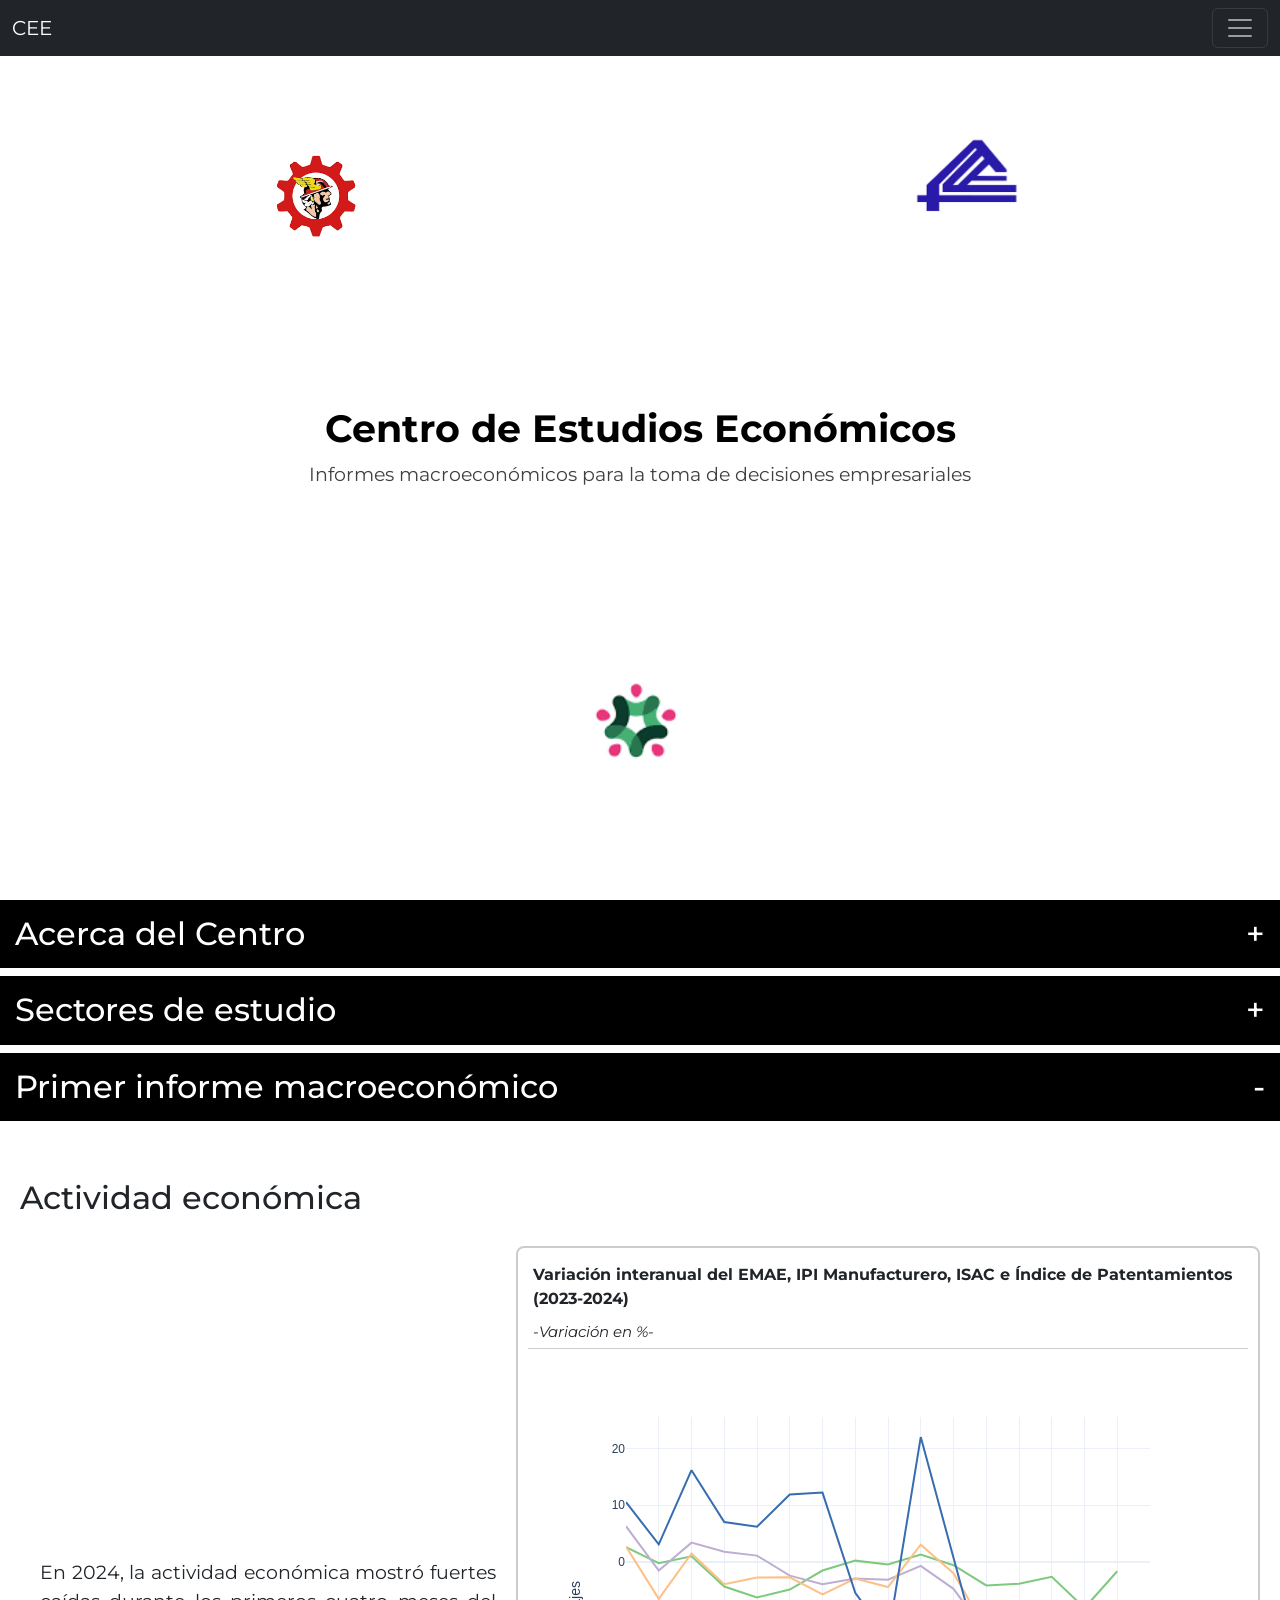
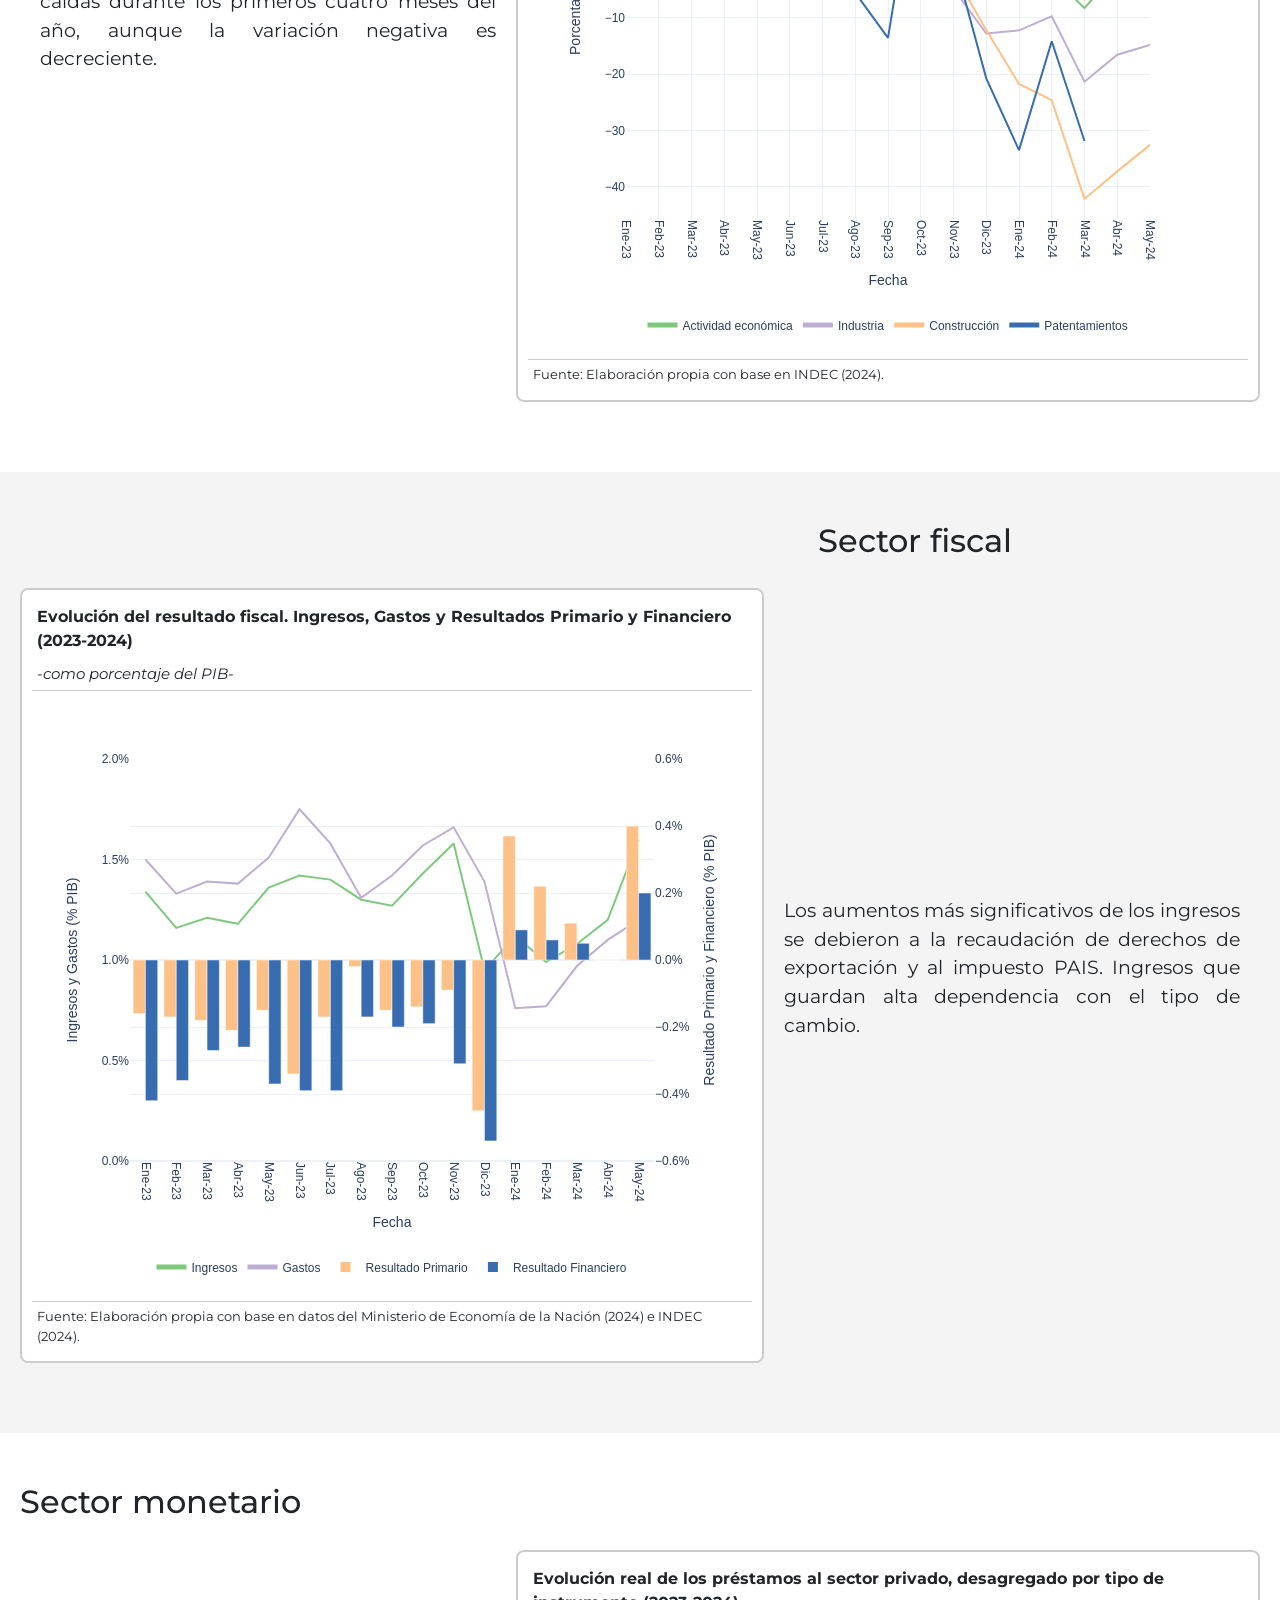
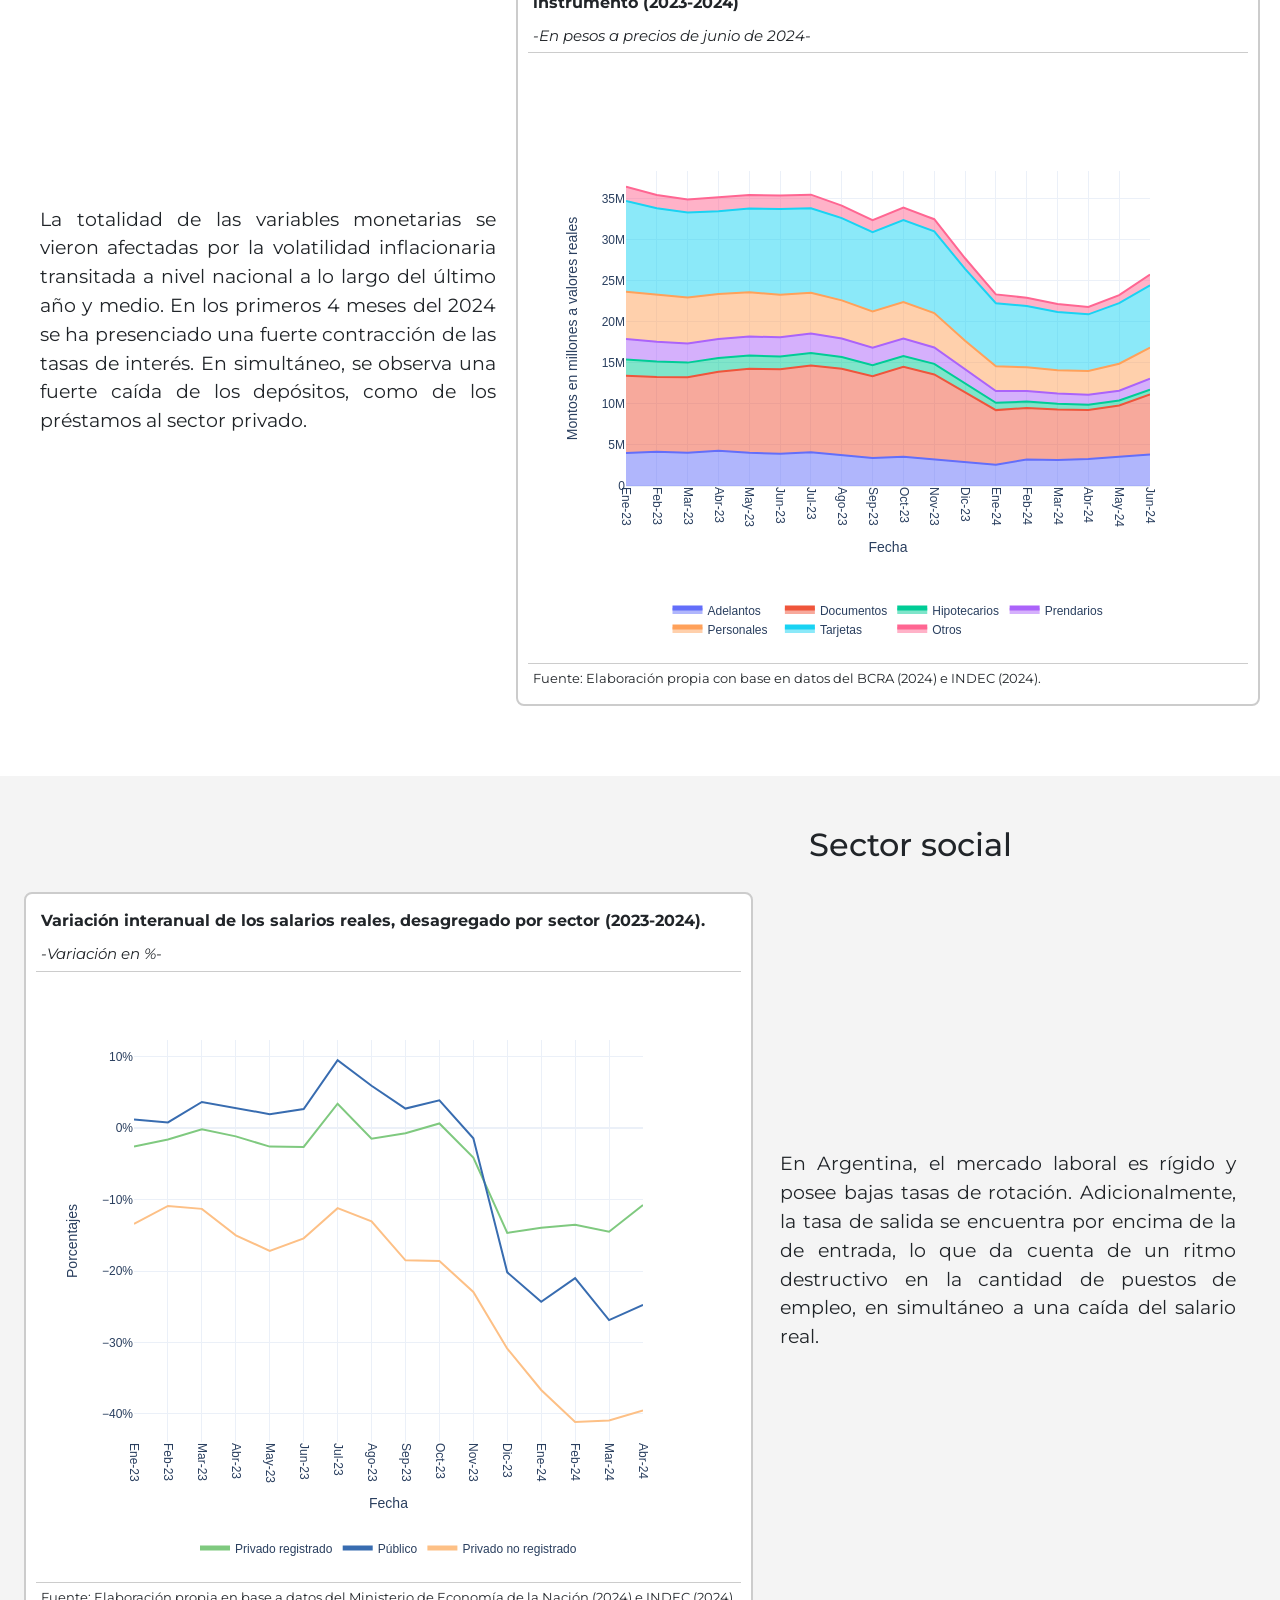
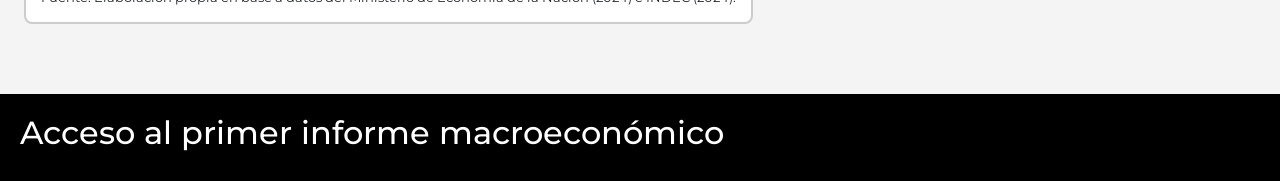
==== index.html @ b14a1775 "Segunda carga" ====
<!DOCTYPE html>
<html lang="es">
<head>
    <meta charset="UTF-8">
    <meta name="viewport" content="width=device-width, initial-scale=1.0">
    <title>CEE</title>
    <link rel="icon" href="assets/logos/cee_icon.png" type="image/png"> 
    <link rel="icon" href="assets/logos/cee_icon.ico" type="image/x-ico"> 
    <link rel="stylesheet" href="./styles/styles.css">
    <link rel="stylesheet" href="https://cdnjs.cloudflare.com/ajax/libs/font-awesome/4.1.0/css/font-awesome.min.css">
    <link href="https://cdn.jsdelivr.net/npm/bootstrap@5.3.3/dist/css/bootstrap.min.css" rel="stylesheet" integrity="sha384-QWTKZyjpPEjISv5WaRU9OFeRpok6YctnYmDr5pNlyT2bRjXh0JMhjY6hW+ALEwIH" crossorigin="anonymous">
</head>
<body>
    <header>
        <nav class="navbar navbar-dark bg-dark fixed-top">
            <div class="container-fluid">
              <a class="navbar-brand" href="#">CEE</a>
              <button class="navbar-toggler" type="button" data-bs-toggle="offcanvas" data-bs-target="#offcanvasDarkNavbar" aria-controls="offcanvasDarkNavbar" aria-label="Toggle navigation">
                <span class="navbar-toggler-icon"></span>
              </button>
              <div class="offcanvas offcanvas-end text-bg-dark" tabindex="-1" id="offcanvasDarkNavbar" aria-labelledby="offcanvasDarkNavbarLabel">
                <div class="offcanvas-header">
                  <h5 class="offcanvas-title" id="offcanvasDarkNavbarLabel">CEE</h5>
                  <button type="button" class="btn-close btn-close-white" data-bs-dismiss="offcanvas" aria-label="Close"></button>
                </div>
                <div class="offcanvas-body">
                  <ul class="navbar-nav justify-content-end flex-grow-1 pe-3">
                    <li class="nav-item">
                      <a class="nav-link active" aria-current="page" href="#mainSection">CEE</a>
                    </li>
                    <li class="nav-item">
                      <a class="nav-link" href="#section1" onclick="toggleAndScroll('section1')">Acerca del Centro</a>
                    </li>
                    <li class="nav-item">
                      <a class="nav-link" href="#section2" onclick="toggleAndScroll1('section2')">Sectores de estudio</a>
                    </li>
                    <li class="nav-item dropdown">
                      <a class="nav-link dropdown-toggle" href="#section2" role="button" data-bs-toggle="dropdown" aria-expanded="false">
                        Primer informe macroeconómico
                      </a>
                      <ul class="dropdown-menu dropdown-menu-dark">
                        <li><a class="dropdown-item" href="#section1-chart mainTitleChart">Actividad económica</a></li>
                        <li><a class="dropdown-item" href="#section2-chart mainTitleChart">Sector fiscal</a></li>
                        <li><a class="dropdown-item" href="#section3-chart mainTitleChart">Sector monetario</a></li>
                        <li><a class="dropdown-item" href="#section4-chart mainTitleChart">Sector social</a></li>
                        <!-- <li>
                          <hr class="dropdown-divider">
                        </li>
                        <li><a class="dropdown-item" href="#">Something else here</a></li> -->
                      </ul>
                    </li>
                  </ul>
                  <!-- <form class="d-flex mt-3" role="search">
                    <input class="form-control me-2" type="search" placeholder="Search" aria-label="Search">
                    <button class="btn btn-success" type="submit">Search</button>
                  </form> -->
                </div>
              </div>
            </div>
          </nav>
    </header>

    <section id="mainSection" class="fullscreen-section">
        <div class="content container">
            <h1>Centro de Estudios Económicos</h1>
            <p>Informes macroeconómicos para la toma de decisiones empresariales</p>
        </div>
         <!-- Enlace para la primera imagen -->
      <!-- Enlace para la primera imagen -->
      <a href="https://ccip.com.ar" target="_blank" class="animated-link">
        <img src="assets/logos/CCIP.png" alt="CCIP">
      </a>

      <!-- Enlace para la segunda imagen -->
      <a href="https://www.fce.unam.edu.ar" target="_blank" class="animated-link">
          <img src="assets/logos/fce.png" alt="FCE">
      </a>

      <!-- Enlace para la tercera imagen -->
      <a href="https://portaldelinversor.posadas.gob.ar" target="_blank" class="animated-link">
          <img src="assets/logos/muni_posadas.png" alt="Municipalidad de Posadas">
      </a>
        <!-- <img src="assets/logos/CCIP.png" alt="">
        <img src="assets/logos/fce.png" alt="">
        <img src="assets/logos/muni_posadas.png" alt=""> -->
    </section>

 <!-- ################### Sección Acerca del Centro ###############################-->
<section id="section1">
  <h2 onclick="toggleInfo('section1')">Acerca del Centro <span id="toggle-icon">+</span></h2>
  <div id="infoContainer">
    <div id="infoText">
      <p>El Centro de Estudios Económicos es un proyecto llevado a cabo por la 
        <span><a href="https://www.fce.unam.edu.ar" target="_blank">Facultad de Ciencias Económicas de la UNaM</a></span>, 
      la <span><a href="https://ccip.com.ar" target="_blank">Cámara de Comercio e Industria de Posadas</a></span> y la 
      <span><a href="https://portaldelinversor.posadas.gob.ar" target="_blank">Dirección General de Producción y Desarrollo Económico de la 
        Municipalidad de Posadas</a></span>, relanzado en abril del 2024. El mismo tiene como objetivo generar y analizar 
      diferentes indicadores económicos que brinden, tanto a la Cámara, como a otros actores interesados, 
      herramientas para poder realizar un diagnóstico de la situación económica nacional, regional y local. 
      A su vez, las actividades realizadas por el Centro apuntan a la generación de productos que puedan 
      ser de utilidad para la toma de decisiones estratégicas de las empresas de Posadas.</p>
    </div>
    <div class="carousel-container">
      <div id="carouselExampleIndicators" class="carousel slide" data-bs-ride="carousel">
        <div class="carousel-indicators">
          <button type="button" data-bs-target="#carouselExampleIndicators" data-bs-slide-to="0" class="active" aria-current="true" aria-label="Slide 1"></button>
          <button type="button" data-bs-target="#carouselExampleIndicators" data-bs-slide-to="1" aria-label="Slide 2"></button>
          <button type="button" data-bs-target="#carouselExampleIndicators" data-bs-slide-to="2" aria-label="Slide 3"></button>
          <button type="button" data-bs-target="#carouselExampleIndicators" data-bs-slide-to="3" aria-label="Slide 4"></button>
          <button type="button" data-bs-target="#carouselExampleIndicators" data-bs-slide-to="4" aria-label="Slide 5"></button>
        </div>
        <div class="carousel-inner">
          <div class="carousel-item active">
            <img src="assets/fotos/IMG_1.HEIC" class="d-block w-100" alt="Imagen presentación Centro">
          </div>
          <div class="carousel-item">
            <img src="assets/fotos/IMG_3.HEIC" class="d-block w-100" alt="Imagen presentación Centro">
          </div>
          <div class="carousel-item">
            <img src="assets/fotos/IMG_4.HEIC" class="d-block w-100" alt="Imagen presentación Centro">
          </div>
          <div class="carousel-item">
            <img src="assets/fotos/IMG_5.HEIC" class="d-block w-100" alt="Imagen presentación Centro">
          </div>
        </div>
        <button class="carousel-control-prev" type="button" data-bs-target="#carouselExampleIndicators" data-bs-slide="prev">
          <span class="carousel-control-prev-icon" aria-hidden="true"></span>
          <span class="visually-hidden">Previous</span>
        </button>
        <button class="carousel-control-next" type="button" data-bs-target="#carouselExampleIndicators" data-bs-slide="next">
          <span class="carousel-control-next-icon" aria-hidden="true"></span>
          <span class="visually-hidden">Next</span>
        </button>
      </div>
    </div>
  </div>
</section>

<!-- ################### Sección Sectores de Estudio ###############################-->
<section id="section2">
  <h2 onclick="toggleInfo1('section2')">Sectores de estudio <span id="toggle-icon2">+</span></h2>
  <div id="infoContainer">
    <div class="sector">
      <h3 onclick="toggleSubsection('subsection1')">Actividad económica <span id="toggle-icon-sub1">+</span></h3>
      <div id="infoContainer-subsection1" class="subsection-info">
        <p>La actividad económica o nivel de actividad se refiere al grado
          de utilización de los recursos productivos en una economía
          para producir bienes y servicios. Este concepto abarca el
          conjunto de todas las actividades económicas realizadas por
          individuos, empresas y el gobierno que contribuyen al
          producto total de una economía en un periodo determinado.
          La actividad económica es fundamental para medir la salud
          económica y el nivel de desarrollo de un país.</p>
        <img src="assets/sectores/actividad_economica1.jpg" alt="" class="img-fluid mx-2">
      </div>
    </div>
    <div class="sector">
      <h3 onclick="toggleSubsection('subsection2')">Sector fiscal <span id="toggle-icon-sub2">+</span></h3>
      <div id="infoContainer-subsection2" class="subsection-info">
        <img src="assets/sectores/sector_fiscal.jpg" alt="">
        <p>El sector fiscal comprende las actividades relacionadas con la
          recaudación de ingresos (impuestos, tasas y contribuciones) y
          el gasto público realizado por el gobierno. La política fiscal se
          usa para influir en la economía mediante ajustes en el gasto
          público y la recaudación de impuestos. Este sector es crucial
          para financiar servicios públicos, infraestructura y programas
          sociales, y también juega un papel importante en la
          redistribución del ingreso y la estabilización económica.</p>

      </div>
    </div>
    <div class="sector">
      <h3 onclick="toggleSubsection('subsection3')">Sector monetario <span id="toggle-icon-sub3">+</span></h3>
      <div id="infoContainer-subsection3" class="subsection-info">
        <p>Conjunto de instituciones, instrumentos, y mercados a través
          de los cuales se emiten, circulan y gestionan los activos
          financieros, particularmente el dinero y otros medios de pago.
          Este sector incluye el banco central, los bancos comerciales, y
          otras instituciones financieras que desempeñan un papel
          crucial en la creación y administración del dinero, la
          intermediación financiera, y la implementación de la política
          monetaria.</p>
        <img src="assets/sectores/sector_monetario.jpg" alt="">
      </div>
    </div>
    <div class="sector">
      <h3 onclick="toggleSubsection('subsection4')">Sector social <span id="toggle-icon-sub4">+</span></h3>
      <div id="infoContainer-subsection4" class="subsection-info">
        <img src="assets/sectores/sector_social3.jpg" alt="">
        <p>El sector social abarca dos áreas principales. Por un lado, el mercado laboral que refiere 
          a la oferta y demanda de trabajo en la economía, incluyendo la tasa de empleo, la tasa de desempleo, 
          los salarios y las condiciones laborales. Factores como la educación, las habilidades de la 
          fuerza laboral y las políticas de empleo influyen en este sector. Por otro lado, la distribución 
          del ingreso, que estudia cómo se distribuyen los ingresos entre los
          diferentes grupos de la población. Este último, se analiza a través de indicadores
          como el coeficiente de Gini, que mide la desigualdad, y la distribución porcentual
          del ingreso entre los distintos quintiles o deciles de la población. Las políticas
          sociales, fiscales y laborales influyen en la equidad y la distribución del ingreso.</p>
      </div>         
    </div>
  </div>
</section>
<!-- ################### Sección Actividad Económica ###############################-->
<div id="first-report_section">
  <h2>Primer informe macroeconómico <span id="align-right">-</span></h2>
</div>
<section id="section1-chart mainTitleChart" class="left">
  <h2>Actividad económica</h2>
  <div id="plot-box">
    <p style="padding-left: 20px !important; padding-right: 20px !important;">En 2024, la actividad económica mostró fuertes caídas durante 
      los primeros cuatro meses del año, aunque la variación negativa es decreciente.</p>
    <div class="chart-container">
      <div class="chart-title">Variación interanual del EMAE, IPI Manufacturero, ISAC e Índice de Patentamientos (2023-2024)</div>
      <div class="chart-subtitle">-Variación en %-</div>
      <div class="chart-figure">
      <iframe src="assets/plots/grafico_interactivo.html" width="100%" height="600" style="border: none;"></iframe>
      </div>
      <div class="chart-footnote">Fuente: Elaboración propia con base en INDEC (2024).</div>
    </div>
  </div>
</section>
<!-- ################### Sección Sector fiscal ###############################-->
<section id="section2-chart mainTitleChart"  class="right">
  <h2>Sector fiscal</h2>
  <div id="plot-box">
   <div class="chart-container">
      <div class="chart-title">Evolución del resultado fiscal. Ingresos, Gastos y Resultados Primario y Financiero (2023-2024) </div>
      <div class="chart-subtitle">-como porcentaje del PIB-</div>
      <div class="chart-figure">
      <iframe src="assets/plots/grafico_interactivo_sFiscal.html" width="100%" height="600" style="border: none;"></iframe>
      </div>
      <div class="chart-footnote">Fuente: Elaboración propia con base en datos del Ministerio de Economía de la Nación (2024) e INDEC (2024).</div>
    </div>
    <p style="padding-left: 20px !important; padding-right: 20px !important;">Los aumentos más significativos de los ingresos se debieron a la 
      recaudación de derechos de exportación y al impuesto PAIS. Ingresos que guardan alta dependencia con el tipo de cambio.</p>
  </div>
</section>
<!-- ################### Sección Sector monetario ###############################-->
<section id="section3-chart mainTitleChart" class="left">
  <h2>Sector monetario</h2>
  <div id="plot-box">
    <p style="padding-left: 20px !important; padding-right: 20px !important;">La totalidad de las variables monetarias se vieron afectadas 
      por la volatilidad inflacionaria transitada a nivel nacional a lo largo del último año y medio.
      En los primeros 4 meses del 2024 se ha presenciado una fuerte contracción de las tasas de interés. 
      En simultáneo, se observa una fuerte caída de los depósitos, como de los préstamos al sector privado.</p>
    <div class="chart-container">
      <div class="chart-title">Evolución real de los préstamos al sector privado, desagregado por tipo de instrumento (2023-2024)
     </div>
      <div class="chart-subtitle">-En pesos a precios de junio de 2024-</div>
      <div class="chart-figure">
      <iframe src="assets/plots/grafico_interactivo_sMonetario.html" width="100%" height="600" style="border: none;"></iframe>
      </div>
      <div class="chart-footnote">Fuente: Elaboración propia con base en datos del BCRA (2024) e INDEC (2024).</div>
    </div>
  </div>
</section>
<!-- ################### Sección Sector social ###############################-->
<section id="section4-chart mainTitleChart" class="right">
  <h2>Sector social</h2>
  <div id="plot-box">
    <div class="chart-container">
      <div class="chart-title">Variación interanual de los salarios reales, desagregado por sector (2023-2024).
     </div>
      <div class="chart-subtitle">-Variación en %-</div>
      <div class="chart-figure">
      <iframe src="assets/plots/grafico_interactivo_sSocial.html" width="100%" height="600" style="border: none;"></iframe>
      </div>
      <div class="chart-footnote">Fuente: Elaboración propia en base a datos del Ministerio de Economía de la Nación (2024) e INDEC (2024).</div>
    </div>
    <p style="padding-left: 20px !important; padding-right: 20px !important;">En Argentina, el mercado laboral es rígido y posee bajas tasas de rotación. 
      Adicionalmente, la tasa de salida se encuentra por encima de la de entrada, lo que da cuenta de un ritmo destructivo en la cantidad de puestos de 
      empleo, en simultáneo a una caída del salario real.
    </p>
  </div>      
  </section>
<!-- ################### Sección link informe completo ###############################-->
<section class="link-section" id="section3">
    <h2><a href="https://ogdposadas.github.io/CEE_1erInforme/" target="_blank">Acceso al primer informe macroeconómico</a></h2>
</section>

    <script src="./js/toggle_function.js"></script>
    <script src="https://cdn.jsdelivr.net/npm/bootstrap@5.3.3/dist/js/bootstrap.bundle.min.js" integrity="sha384-YvpcrYf0tY3lHB60NNkmXc5s9fDVZLESaAA55NDzOxhy9GkcIdslK1eN7N6jIeHz" crossorigin="anonymous"></script>
</body>
</html>
---- styles/styles.css ----
/* Reset básico */
@import url('https://fonts.googleapis.com/css2?family=Montserrat:wght@400;700&display=swap');

* {
    margin: 0;
    box-sizing: border-box;
}

body, html {
    font-family: 'Montserrat', sans-serif !important;
    scroll-behavior: smooth !important;
    height: 100%;
    background-color:  white;
}

/* Fullscreen section */
/* Animación de imagenes */
/* Animación de entrada desde las esquinas y el centro */
/* Animación de entrada desde las esquinas y el centro */
@keyframes slideInFromTopLeft {
    from {
        transform: translate(-100%, -100%);
        opacity: 0;
    }
    to {
        transform: translate(0, 0);
        opacity: 1;
    }
}

@keyframes slideInFromTopRight {
    from {
        transform: translate(100%, -100%);
        opacity: 0;
    }
    to {
        transform: translate(0, 0);
        opacity: 1;
    }
}

@keyframes slideInFromBottomCenter {
    from {
        transform: translate(0, 100%);
        opacity: 0;
    }
    to {
        transform: translate(0, 0);
        opacity: 1;
    }
}

/* Estilo para los enlaces que contienen las imágenes */
#mainSection .animated-link {
    position: absolute;
    height: auto;
    opacity: 0;
}

#mainSection .animated-link img {
    width: 120px; /* Puedes ajustar el tamaño según tus necesidades */
}

/* Animación aplicada a los enlaces */
#mainSection .animated-link:first-of-type {
    top: 15%;
    left: 20%;
    animation: slideInFromTopLeft 1s ease-out forwards;
}

#mainSection .animated-link:nth-of-type(2) {
    top: 15%;
    right: 20%;
    animation: slideInFromTopRight 1s ease-out forwards;
}

#mainSection .animated-link:nth-of-type(3) {
    bottom: 15%;
    left: 45%;
    transform: translateX(-50%);
    animation: slideInFromBottomCenter 1s ease-out forwards;
}
/* Otros */
.fullscreen-section {
    height: 100vh;
    background: white;
    display: flex;
    flex-direction: column;
    justify-content: center;
    align-items: center;
    text-align: center;
    padding-top: 60px;
}

#mainSection .content h1 {
    color: black;
    font-size: 3vw;
    font-weight: bold;
}
#mainSection .content p {
    color: rgb(64, 64, 64);
    font-size: 1.5vw;
}

section {
    padding: 50px 20px;
}

section:nth-child(odd) {
    background: #f4f4f4;
}

section:nth-child(even) {
    background: white;
}
/* secciones */

#section1, #section2 {
    margin: 0;
    padding: 0;
}
#section1 h2, #section2 h2 {
    background-color: black;
    color: white;
    padding: 15px;
    cursor: pointer;
    display: flex;
    justify-content: space-between;
    align-items: center;
}
#section1 h2:hover, #section2 h2:hover {
    background-color: #40e0d0; /* Verde turquesa */
    color: white;
}
#infoContainer {
    display: none;
    gap: 20px;
    align-items: center;
}
#infoText {
    max-width: 50%;
    text-align: justify; /* Justifica el texto del párrafo */
}

#infoText p {
    padding: 2%;
}
.carousel-container {
    max-width: 45%;
}
/* seccion resumen informe */
/* Estilo para el encabezado con fondo negro */
div h2 {
    background-color: black;
    color: white;
    padding: 15px;
    width: 100%;
    position: relative;
}

/* Contenedor del encabezado */
#first-report_section {
    width: 100%;
}

/* Alinear el span a la derecha */
#align-right {
    position: absolute;
    right: 15px; /* Alinea con el padding del h2 */
    top: 50%;
    transform: translateY(-50%);
}
/* seccion 2÷ */
/* Sección Sectores de Estudio */
.sector {
    margin-bottom: 20px;
}

.sector h3 {
    background-color: #e2e2e2;
    color: #333;
    padding: 10px;
    cursor: pointer;
    display: flex;
    justify-content: space-between;
    align-items: center;
}

.sector h3:hover {
    background-color: #40e0d0;
}

.subsection-info {
    display: none; /* O usa el valor por defecto del navegador */
    align-items: center;
}

.subsection-info p, .subsection-info img {
    display: inline-block;
    vertical-align: middle;
}

.subsection-info p {
    text-align: justify;
    padding-left: 2%;
    padding-right: 2%;
}

.subsection-info img {
    width: 700px;
    height: 500px;
    object-fit: cover;
    margin-left: 20px; /* Espacio entre el texto y la imagen */
}

/* Graficos */
.left h2 {
    text-align: left;
}
.right h2 {
    text-align: right;
    padding-right: 20% !important;
}
.chart-container {
    border: 2px solid #ccc;
    border-radius: 8px;
    padding: 10px;
    margin: 20px 0;
    background-color: #fff;
  }
  .chart-title, .chart-source {
    padding: 5px;
    text-align: left;
    font-weight: bold;
  }
  .chart-subtitle {
    border-bottom: 1px solid #ccc;
    padding: 5px;
    text-align: left;
    font-size: 15px;
    font-style: italic;
   }
  
  .chart-footnote {
    border-top: 1px solid #ccc;
    padding: 5px;
    text-align: left;
    font-size: 13px;
  }
  .chart-figure {
    padding: 10px;
    text-align: center;
    height: 610px;
  }
  
  #plot-box {
    display: flex;
    justify-content:space-around;
    align-items: center;
    padding: 20 !important;
  }
  #plot-box p {
    max-width: 40%;
    text-align: justify; /* Justifica el texto del párrafo */
    font-size: 1.5vw;
}

/* Animacion secciones */
/* Inicialmente ocultamos las secciones */
section {
    opacity: 0;
    transform: translateY(50px);
    transition: opacity 0.6s ease-out, transform 0.6s ease-out;
}

/* Clase que se añade cuando la sección es visible */
.section-visible {
    opacity: 1;
    transform: translateY(0);
}

/* Ultima seccion */
/* Estilo para la sección */
.link-section {
    background-color: black !important; /* Color de fondo negro */
    padding: 20px; /* Espaciado alrededor del contenido */
    text-align: left; /* Alineación del texto al centro */
}

.link-section a {
    color: white; /* Color del texto blanco */
    text-decoration: none; /* Sin subrayado */
}

.link-section a:hover {
    color: #40E0D0; /* Color turquesa al pasar el ratón */
}

/* links de los organismos */
span a {
    color: #333; /* Color del texto blanco */
    text-decoration: none; /* Sin subrayado */
}

span a:hover {
    color: #40E0D0; /* Color turquesa al pasar el ratón */
}
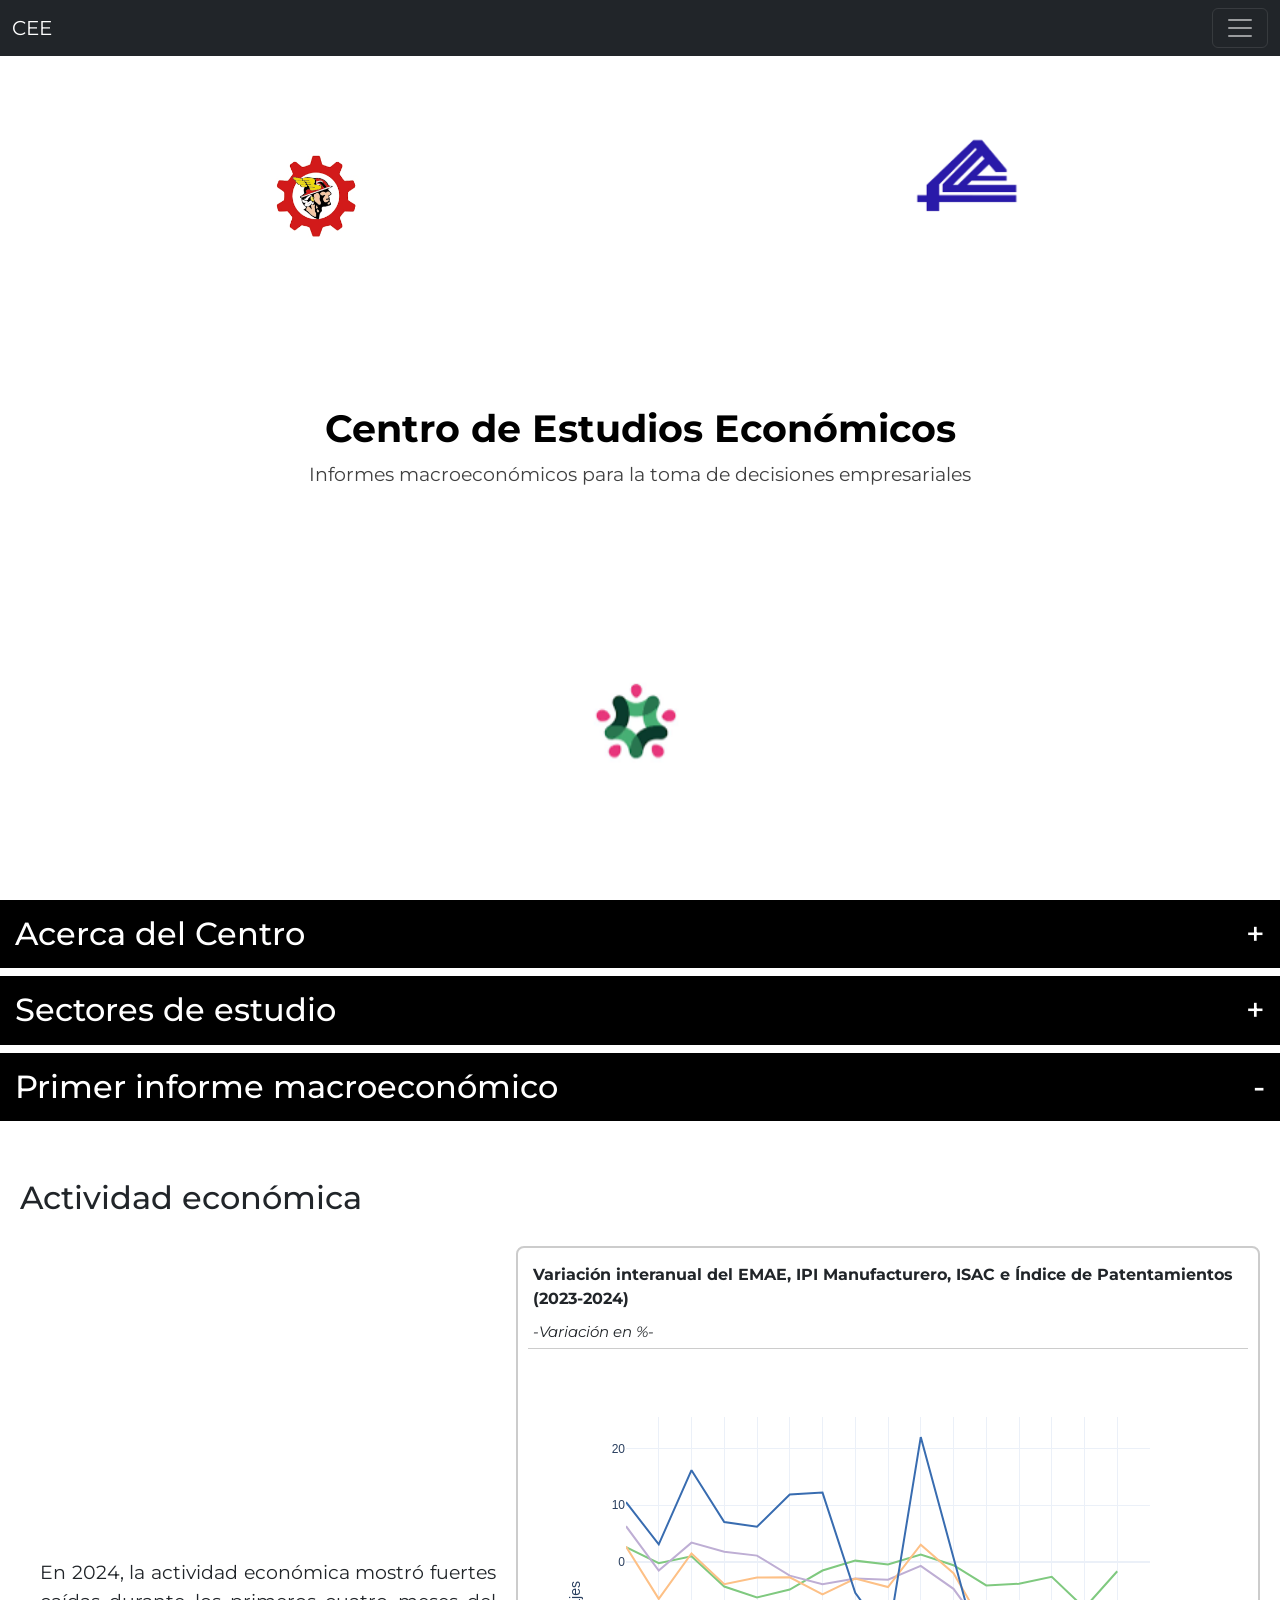
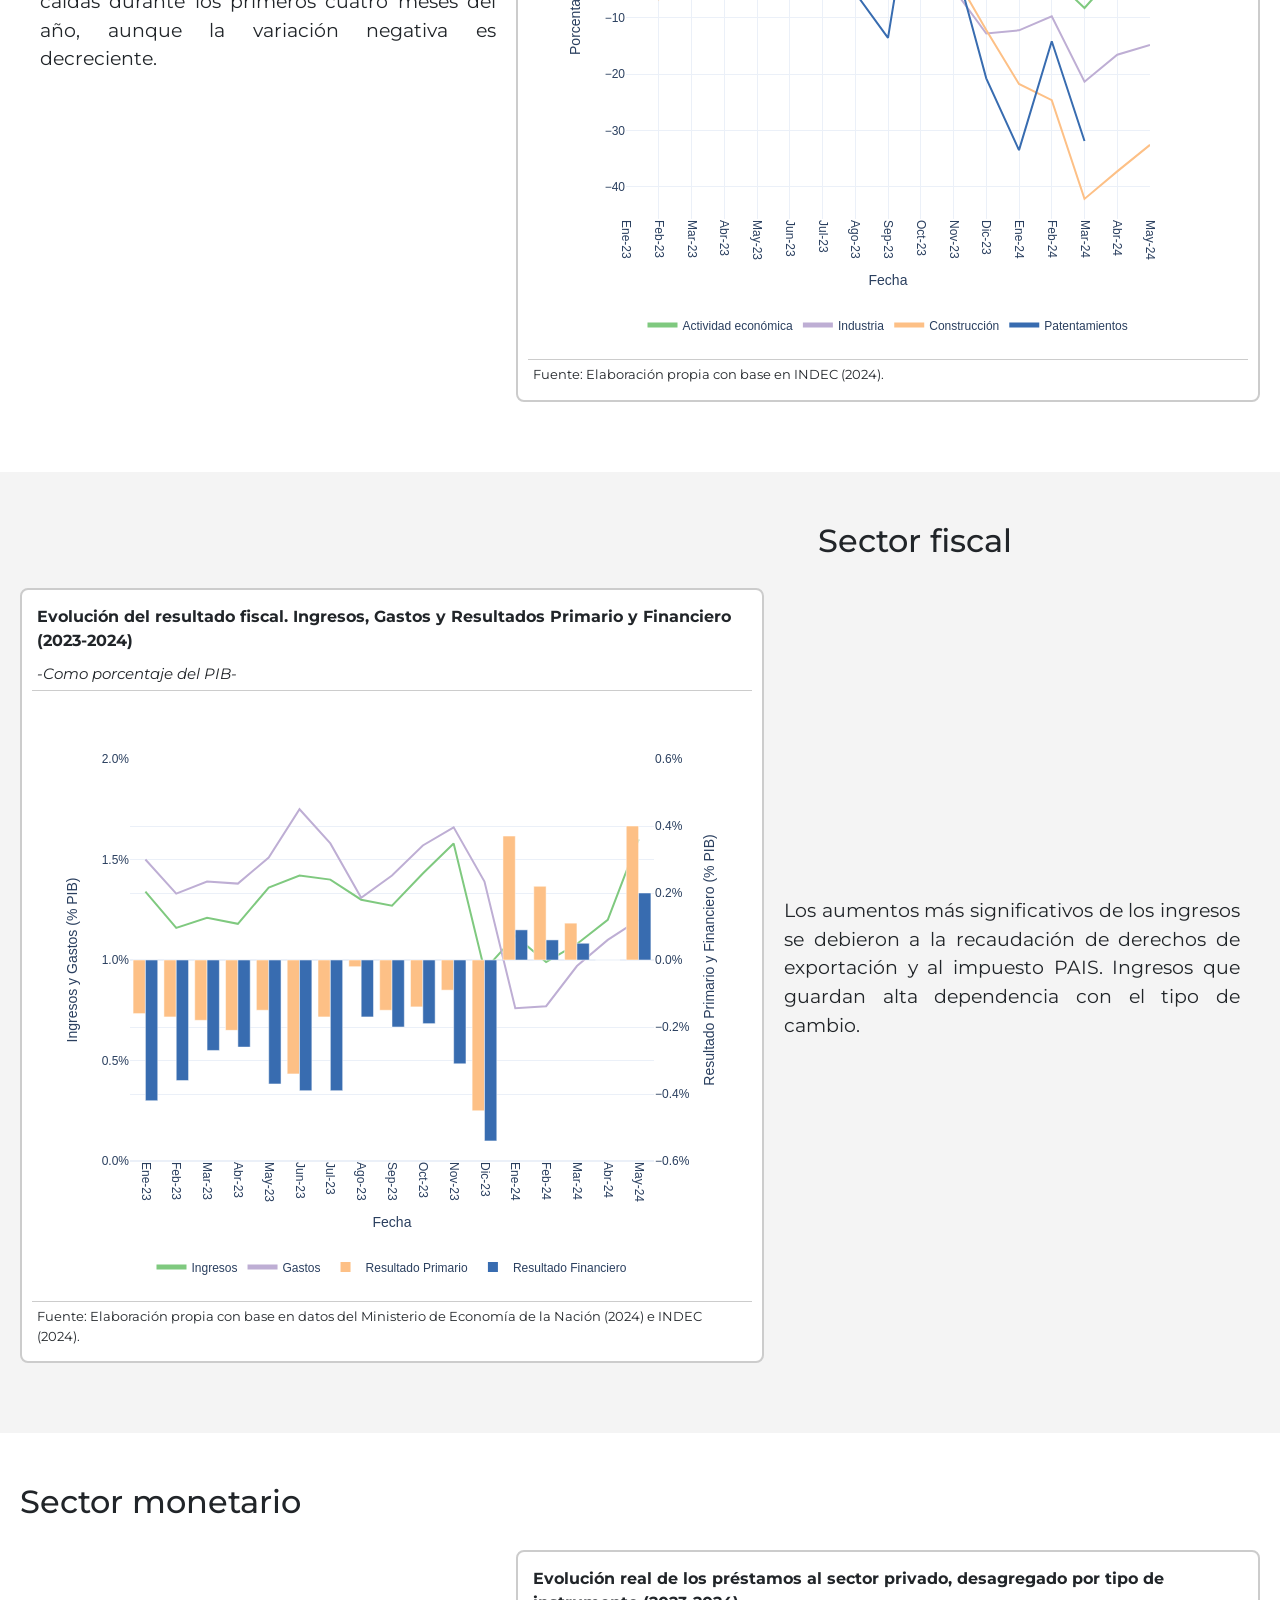
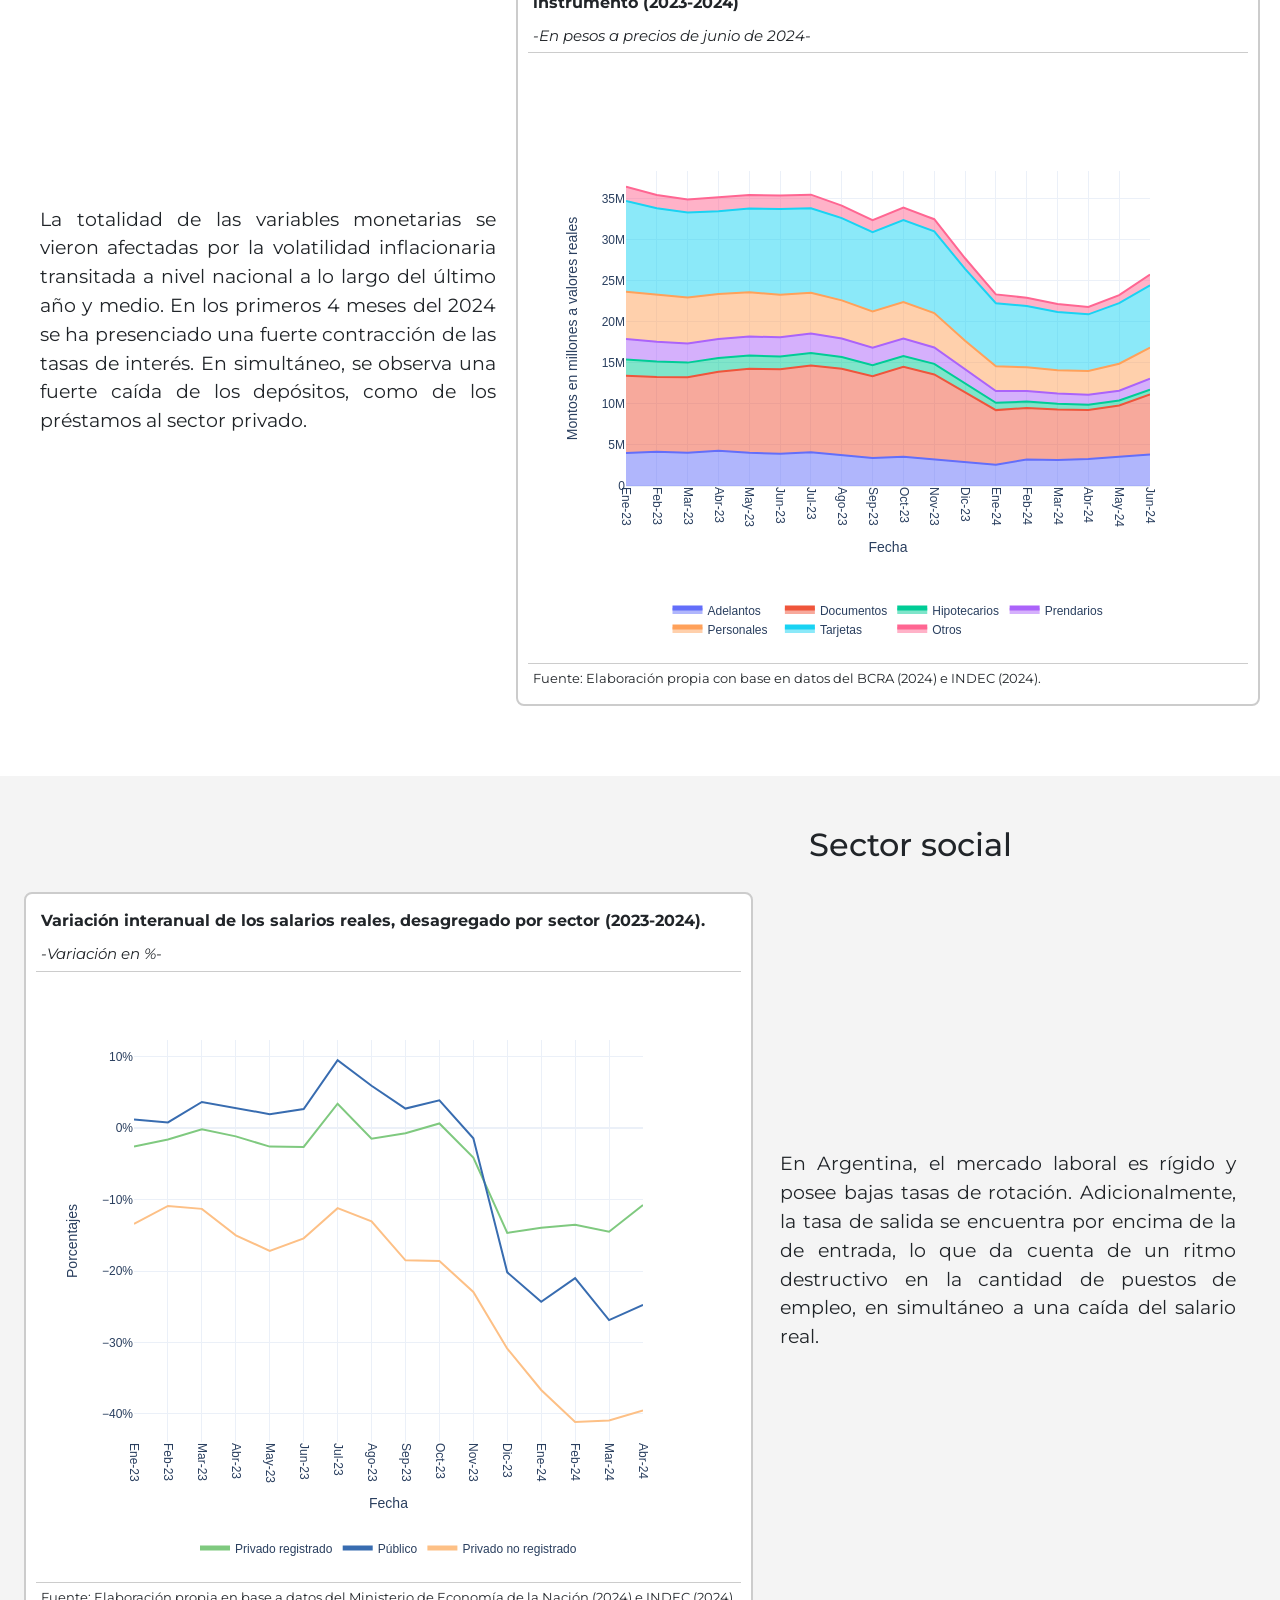
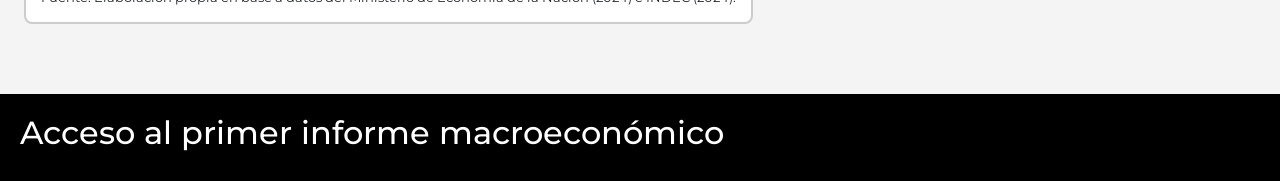
==== commit 37b79b12: "Actualizacion index" ====
--- a/index.html
+++ b/index.html
@@ -225,7 +225,7 @@
   <div id="plot-box">
    <div class="chart-container">
       <div class="chart-title">Evolución del resultado fiscal. Ingresos, Gastos y Resultados Primario y Financiero (2023-2024) </div>
-      <div class="chart-subtitle">-como porcentaje del PIB-</div>
+      <div class="chart-subtitle">-Como porcentaje del PIB-</div>
       <div class="chart-figure">
       <iframe src="assets/plots/grafico_interactivo_sFiscal.html" width="100%" height="600" style="border: none;"></iframe>
       </div>
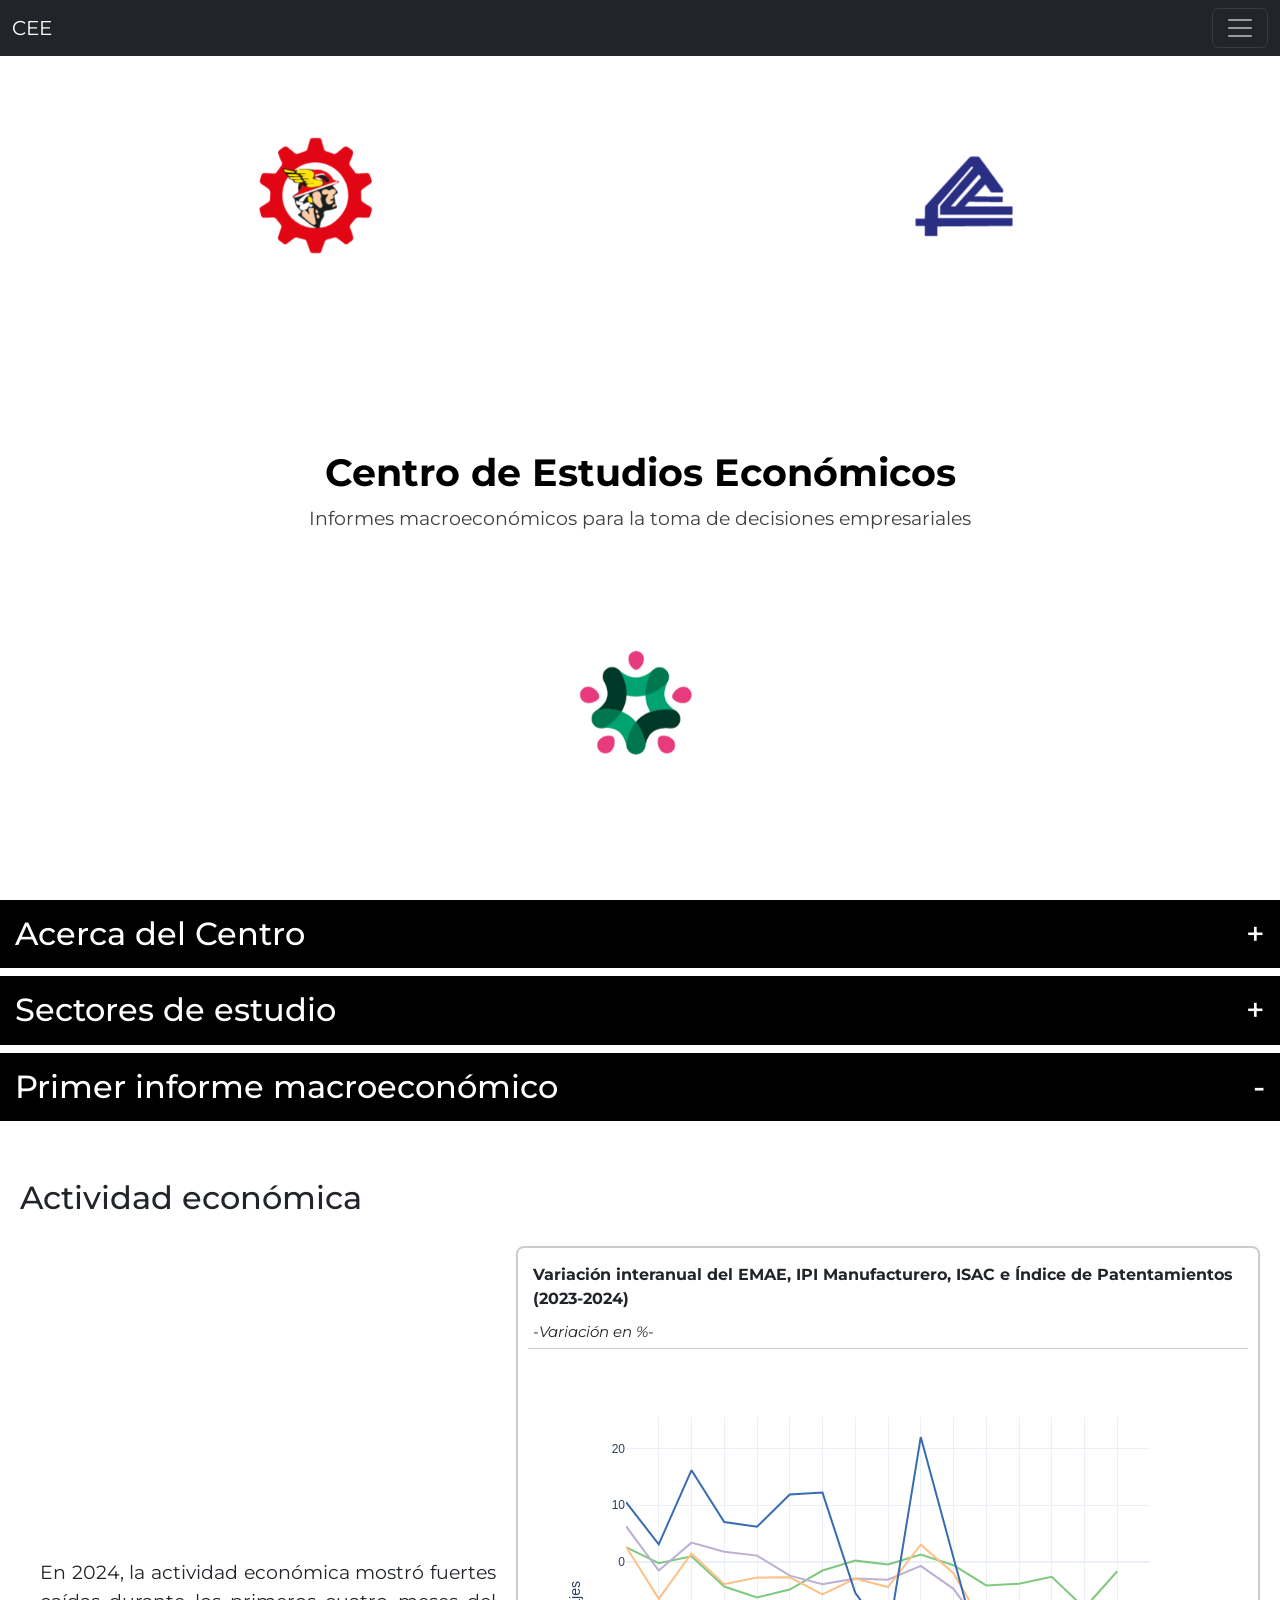
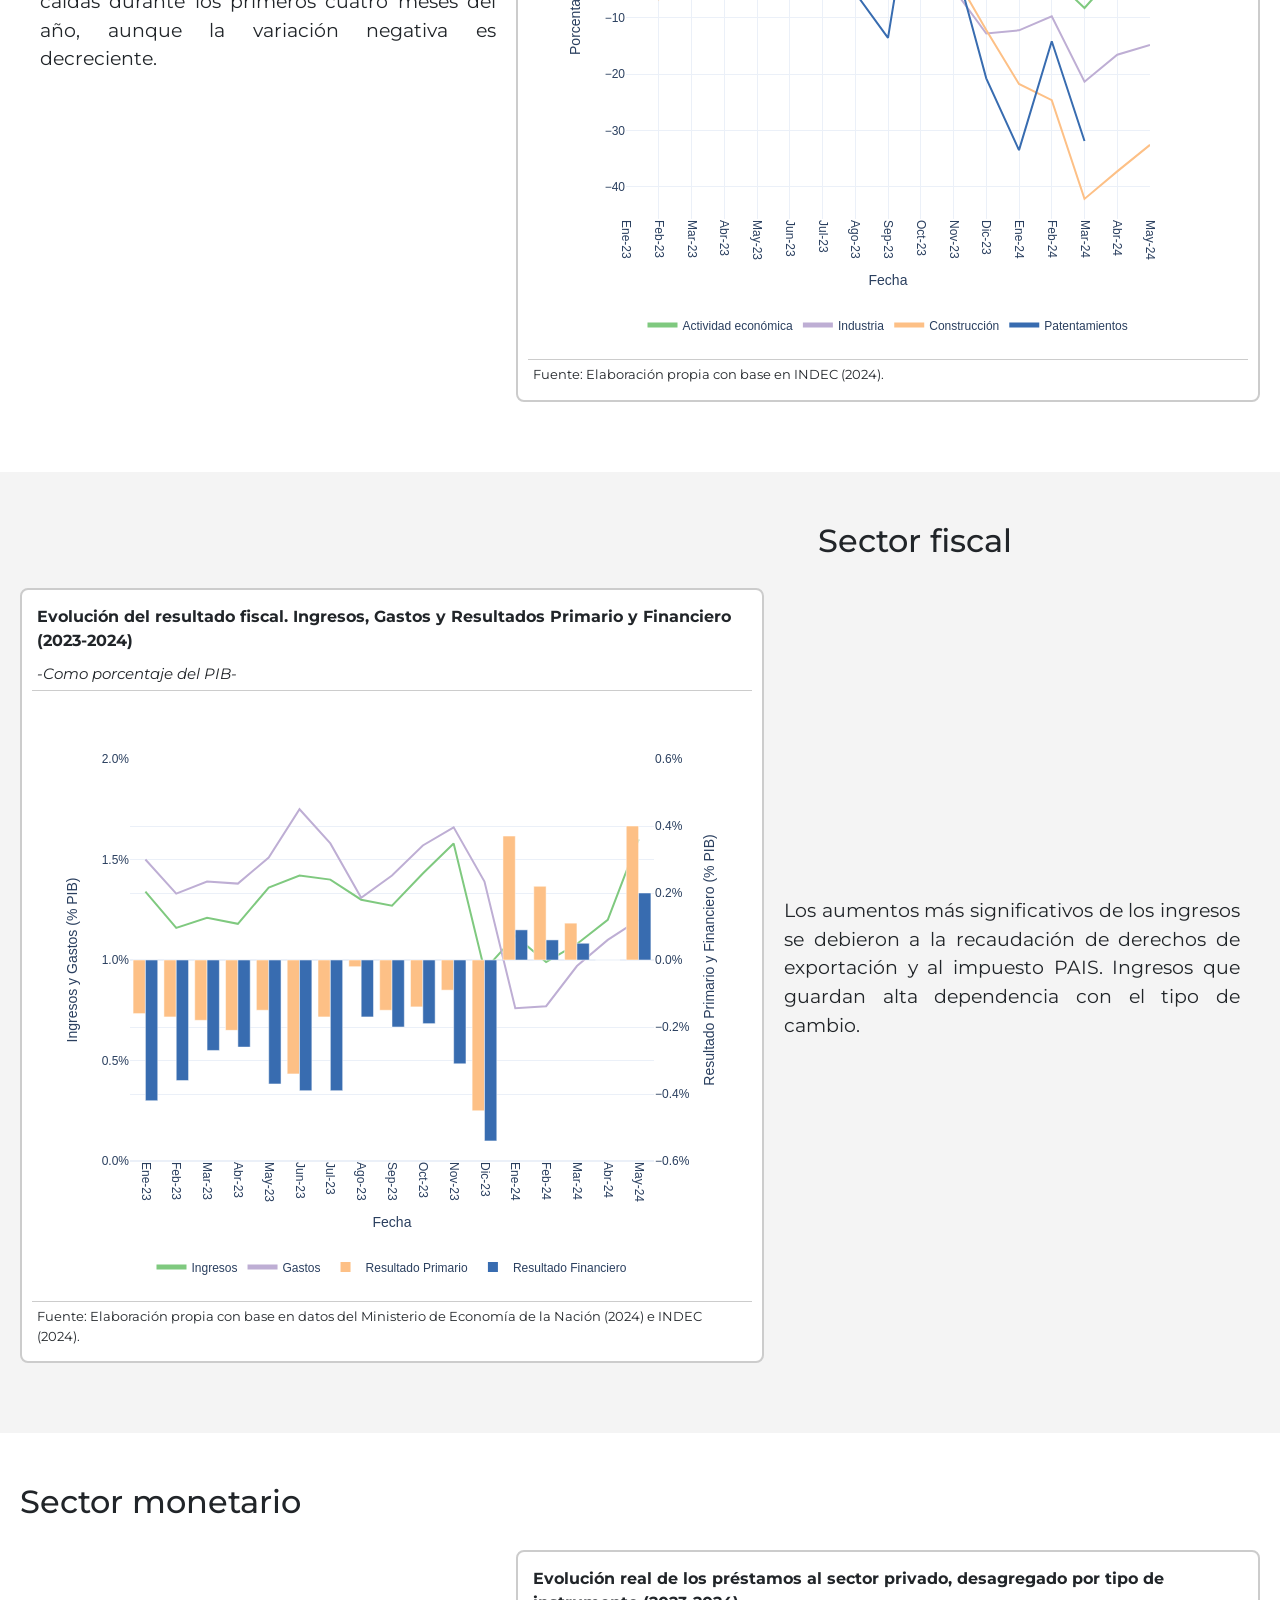
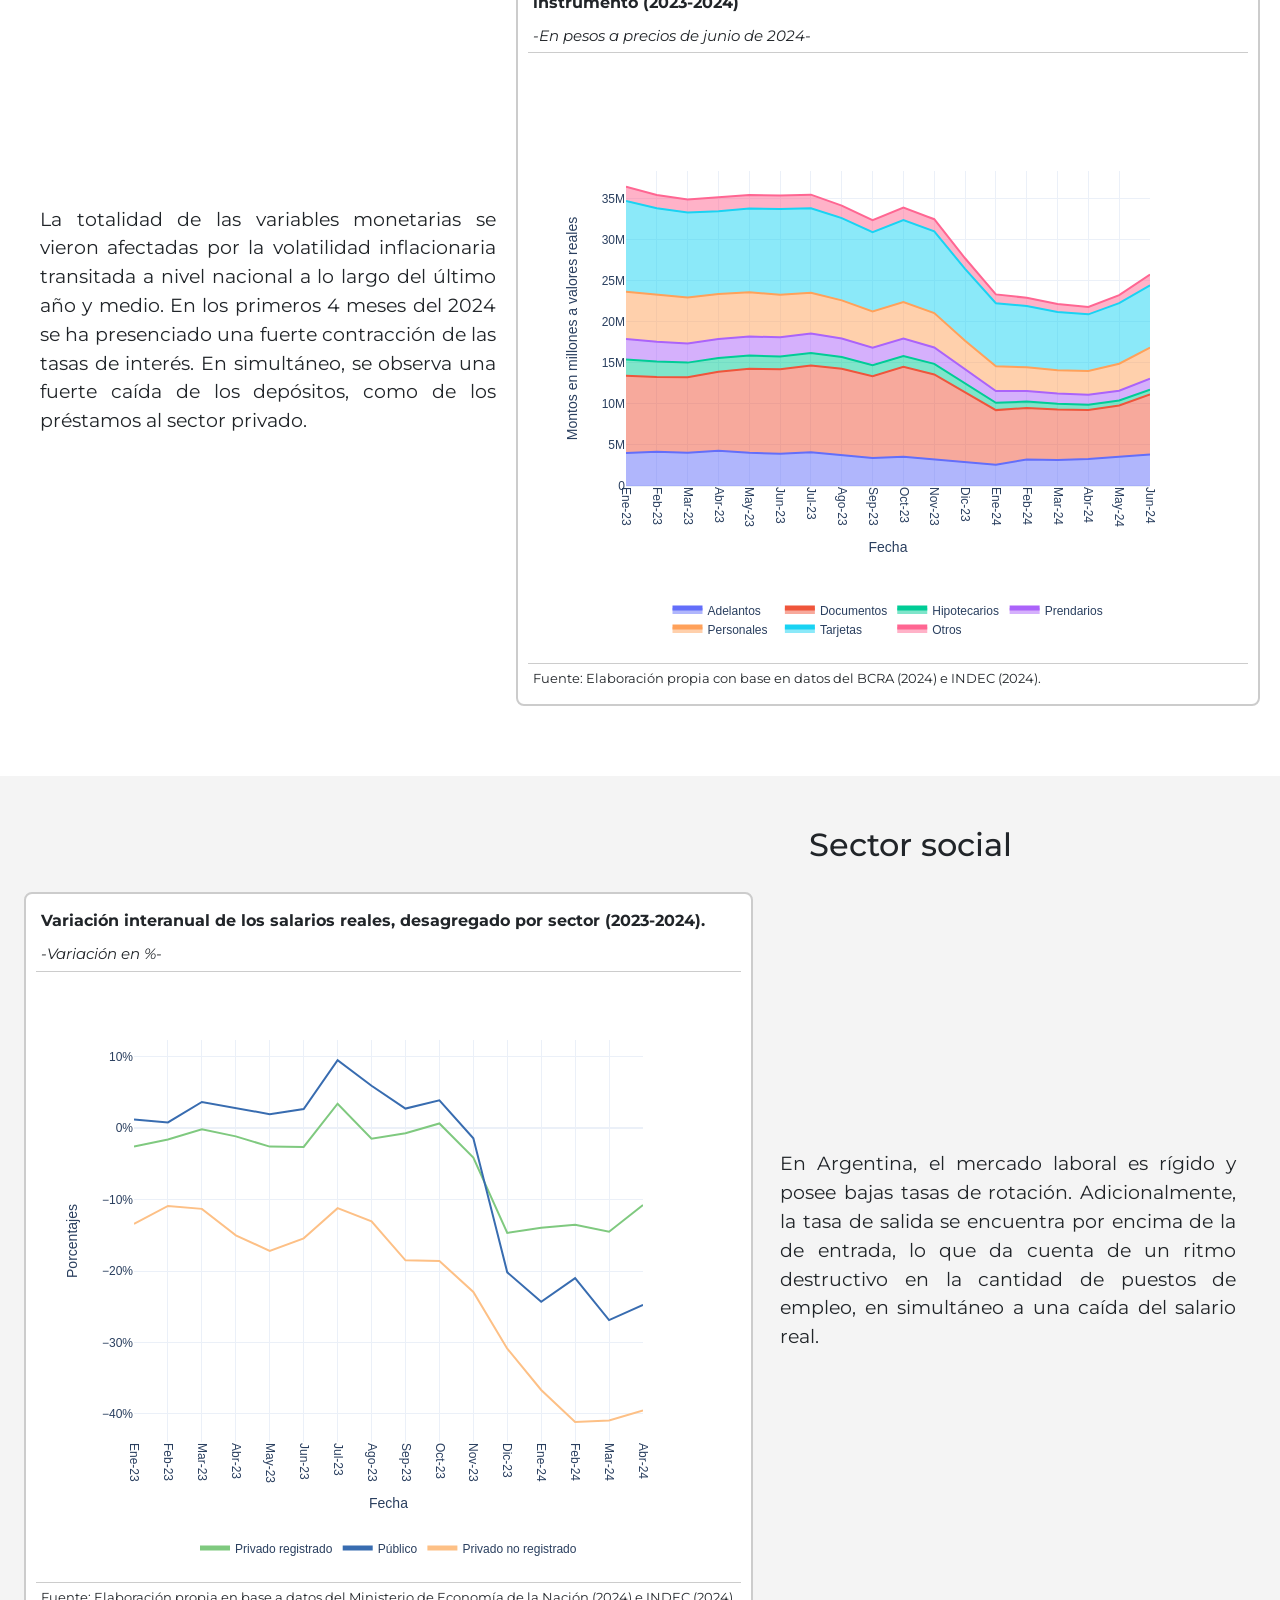
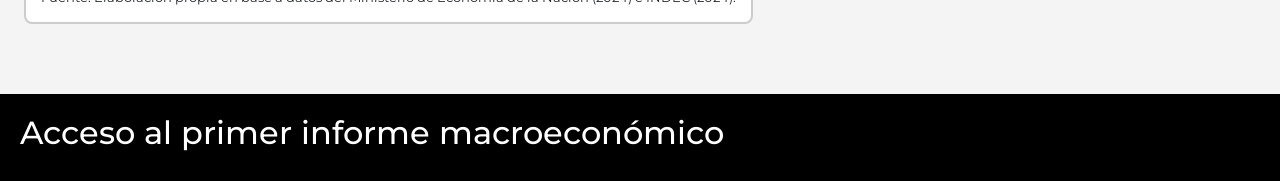
==== commit e31b8e73: "Tercera actualizacion" ====
--- a/index.html
+++ b/index.html
@@ -61,10 +61,24 @@
     </header>
 
     <section id="mainSection" class="fullscreen-section">
-        <div class="content container">
+        <div class="content container context">
             <h1>Centro de Estudios Económicos</h1>
             <p>Informes macroeconómicos para la toma de decisiones empresariales</p>
         </div>
+        <div class="area" >
+          <ul class="circles">
+                  <li></li>
+                  <li></li>
+                  <li></li>
+                  <li></li>
+                  <li></li>
+                  <li></li>
+                  <li></li>
+                  <li></li>
+                  <li></li>
+                  <li></li>
+          </ul>
+        </div >
          <!-- Enlace para la primera imagen -->
       <!-- Enlace para la primera imagen -->
       <a href="https://ccip.com.ar" target="_blank" class="animated-link">
--- a/styles/styles.css
+++ b/styles/styles.css
@@ -304,4 +304,150 @@
 
 span a:hover {
     color: #40E0D0; /* Color turquesa al pasar el ratón */
+}
+
+/* Prueba animación */
+@import url('https://fonts.googleapis.com/css?family=Exo:400,700');
+
+*{
+    margin: 0px;
+    padding: 0px;
+}
+
+.context {
+    width: 100%;
+    position: absolute;
+    top:50vh;
+    
+}
+
+.context h1{
+    text-align: center;
+    color: #fff;
+    font-size: 50px;
+}
+
+
+.area{
+    background: rgb(255, 255, 255);  
+    background: -webkit-linear-gradient(to left, white, rgb(146, 146, 146));  
+    width: 100%;
+    height:100vh;
+    
+   
+}
+
+.circles{
+    position: absolute;
+    top: 0;
+    left: 0;
+    width: 100%;
+    height: 100%;
+    overflow: hidden;
+}
+
+.circles li{
+    position: absolute;
+    display: block;
+    list-style: none;
+    width: 20px;
+    height: 20px;
+    background: rgba(84, 84, 84, 0.2);
+    animation: animate 25s linear infinite;
+    bottom: -150px;
+    
+}
+
+.circles li:nth-child(1){
+    left: 25%;
+    width: 80px;
+    height: 80px;
+    animation-delay: 0s;
+}
+
+
+.circles li:nth-child(2){
+    left: 10%;
+    width: 20px;
+    height: 20px;
+    animation-delay: 2s;
+    animation-duration: 12s;
+}
+
+.circles li:nth-child(3){
+    left: 70%;
+    width: 20px;
+    height: 20px;
+    animation-delay: 4s;
+}
+
+.circles li:nth-child(4){
+    left: 40%;
+    width: 60px;
+    height: 60px;
+    animation-delay: 0s;
+    animation-duration: 18s;
+}
+
+.circles li:nth-child(5){
+    left: 65%;
+    width: 20px;
+    height: 20px;
+    animation-delay: 0s;
+}
+
+.circles li:nth-child(6){
+    left: 75%;
+    width: 110px;
+    height: 110px;
+    animation-delay: 3s;
+}
+
+.circles li:nth-child(7){
+    left: 35%;
+    width: 150px;
+    height: 150px;
+    animation-delay: 7s;
+}
+
+.circles li:nth-child(8){
+    left: 50%;
+    width: 25px;
+    height: 25px;
+    animation-delay: 15s;
+    animation-duration: 45s;
+}
+
+.circles li:nth-child(9){
+    left: 20%;
+    width: 15px;
+    height: 15px;
+    animation-delay: 2s;
+    animation-duration: 35s;
+}
+
+.circles li:nth-child(10){
+    left: 85%;
+    width: 150px;
+    height: 150px;
+    animation-delay: 0s;
+    animation-duration: 11s;
+}
+
+
+
+@keyframes animate {
+
+    0%{
+        transform: translateY(0) rotate(0deg);
+        opacity: 1;
+        border-radius: 0;
+    }
+
+    100%{
+        transform: translateY(-1000px) rotate(720deg);
+        opacity: 0;
+        border-radius: 50%;
+    }
+
 }
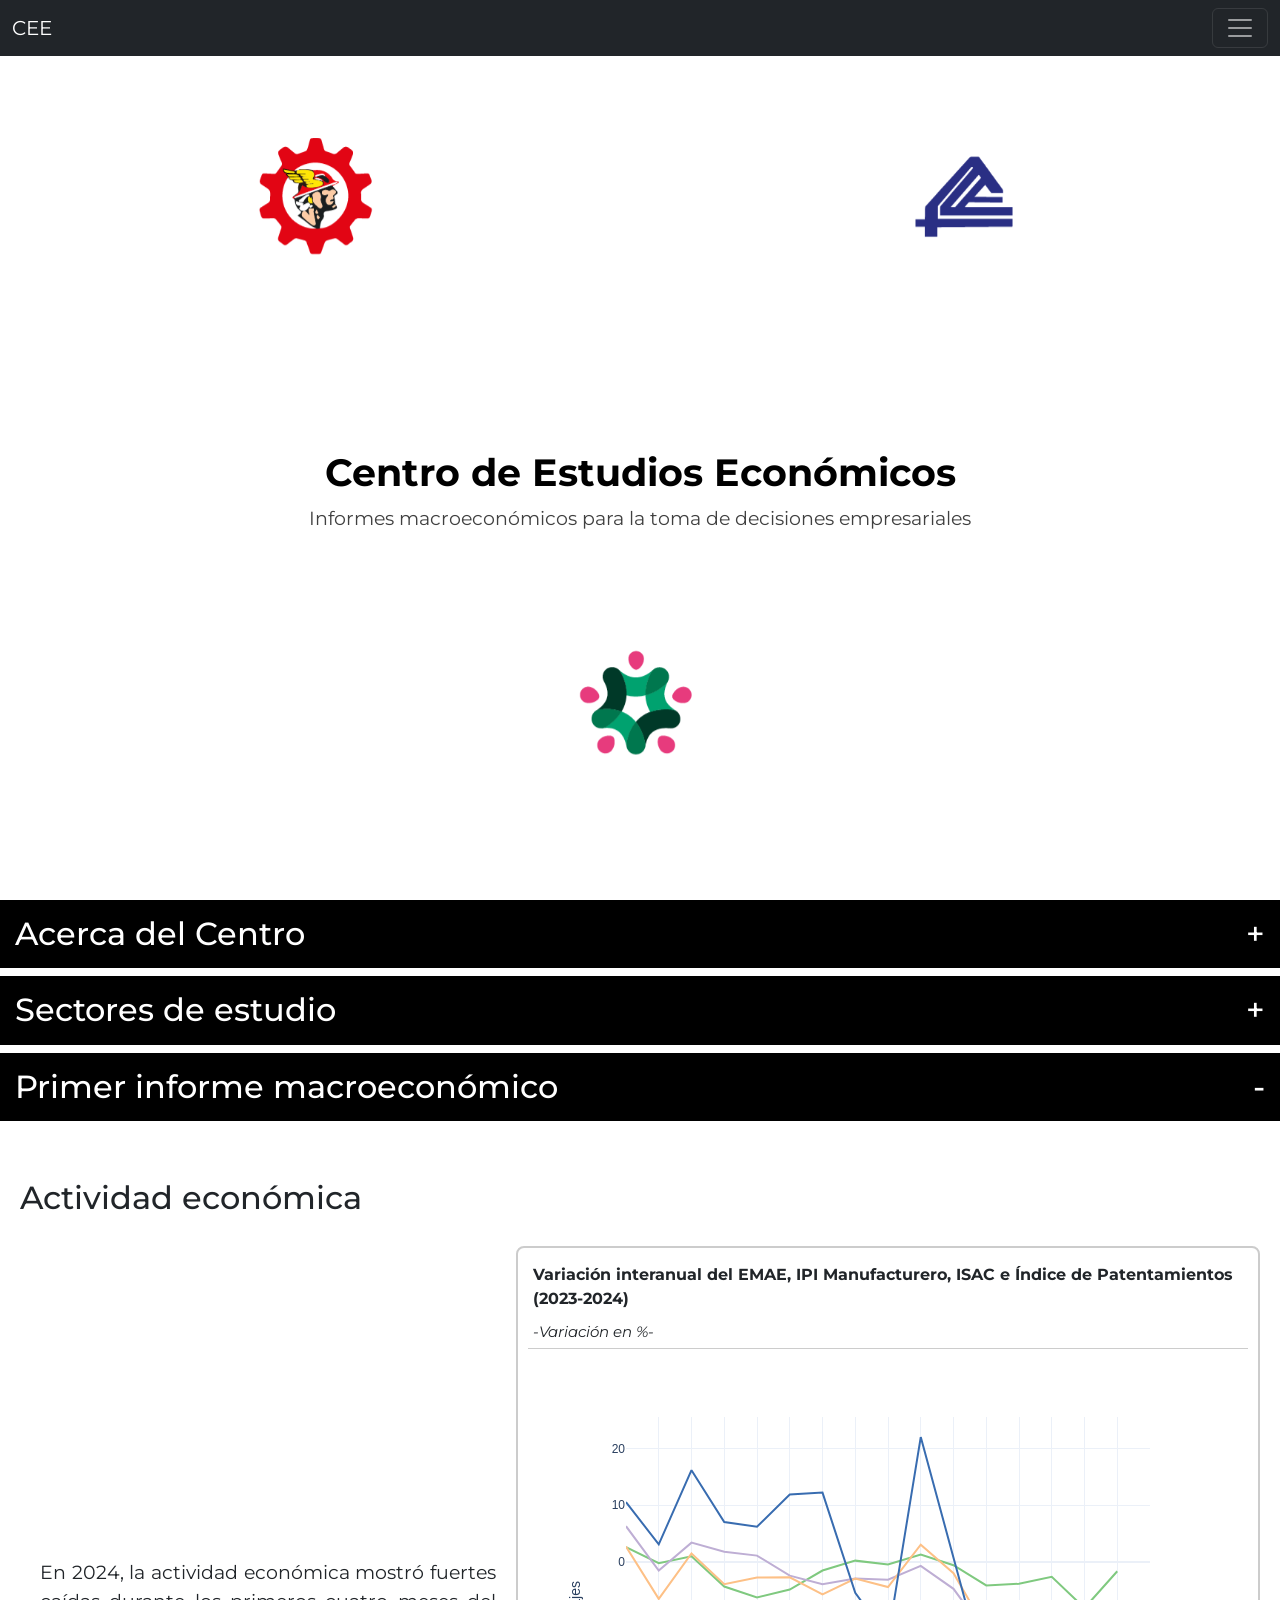
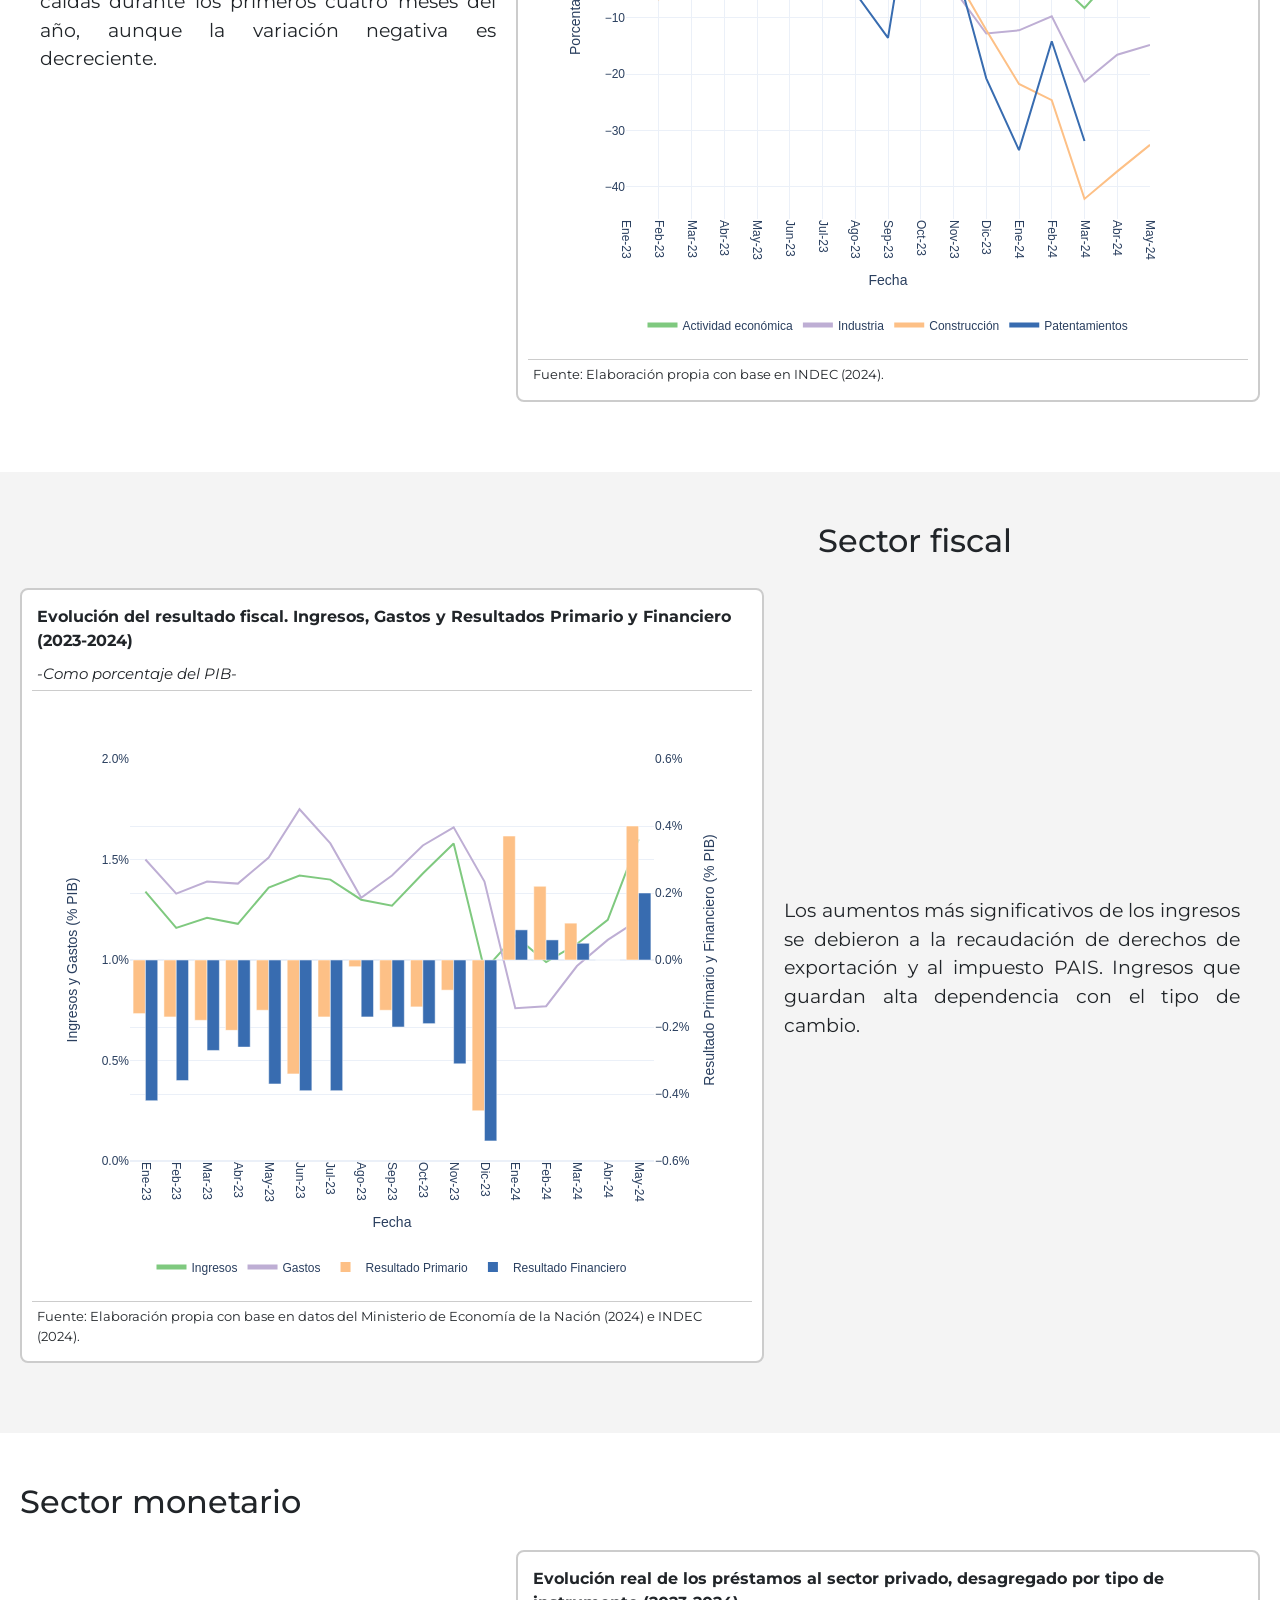
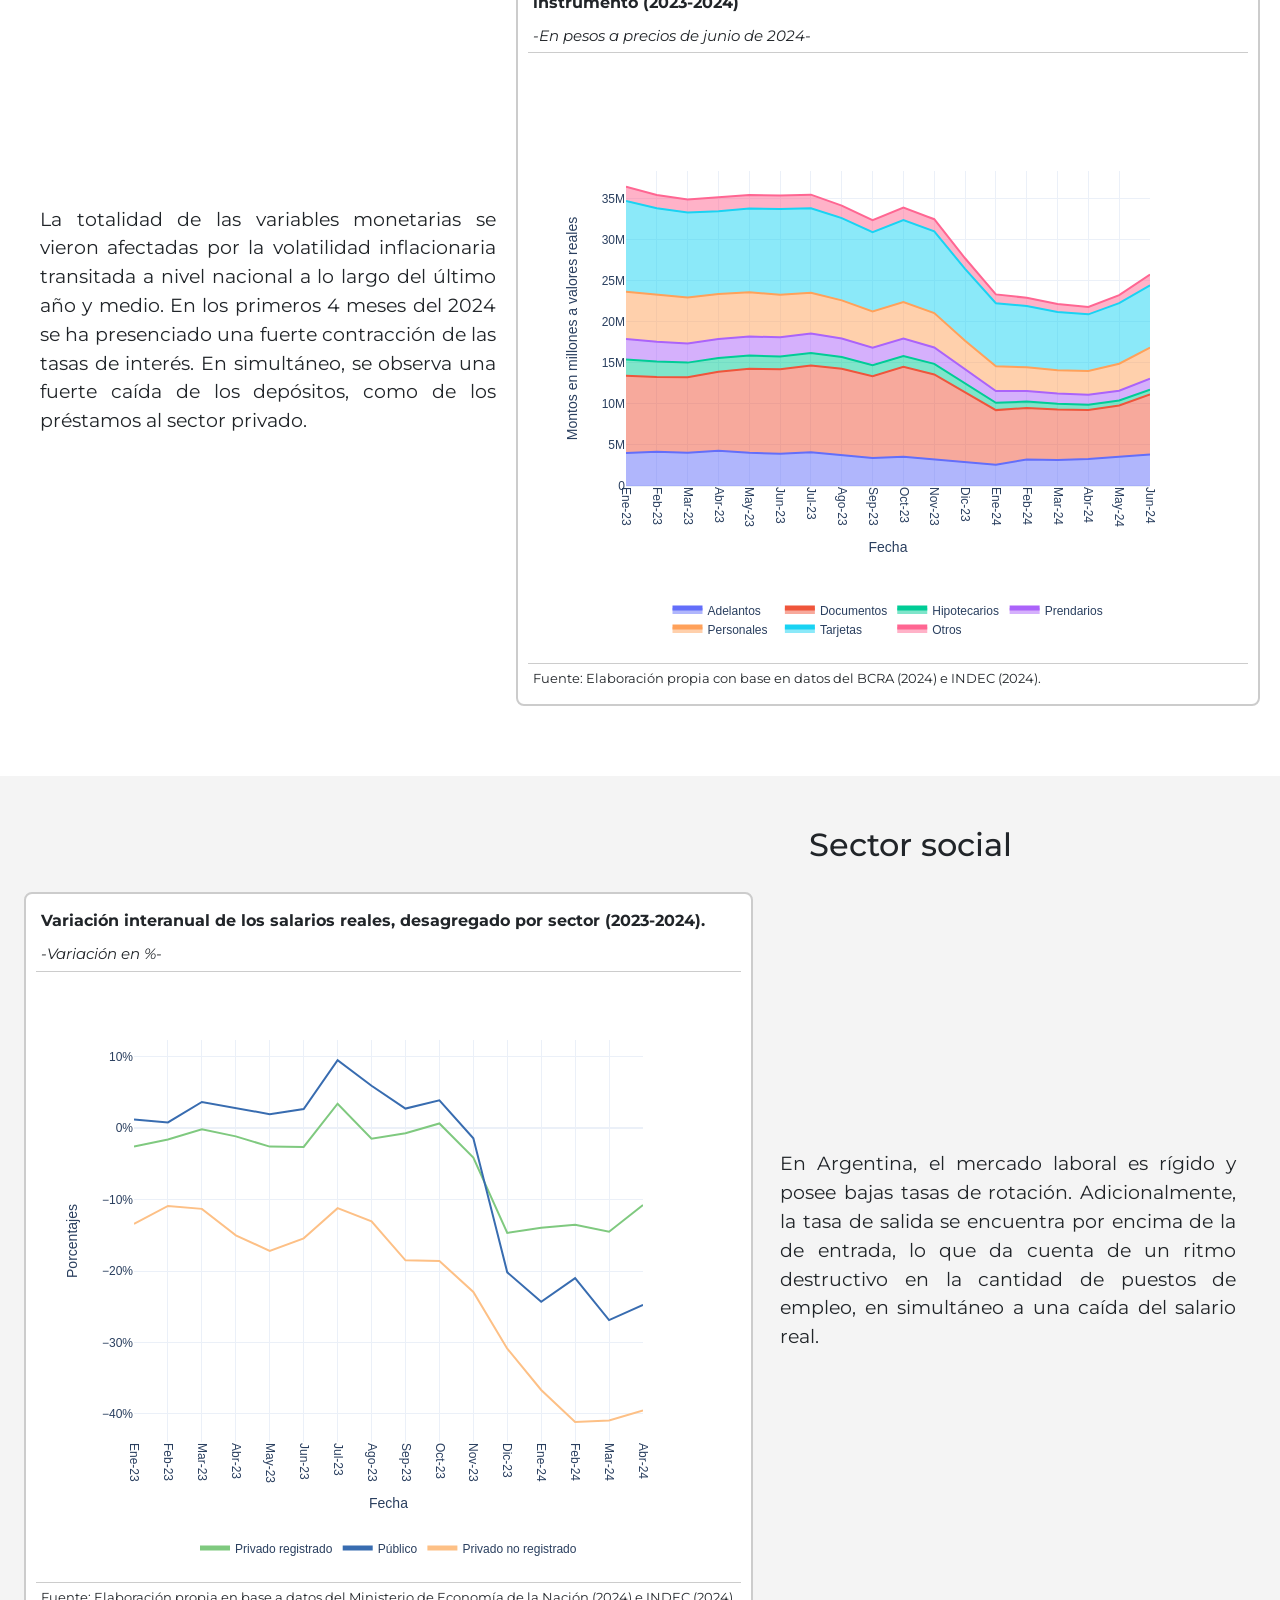
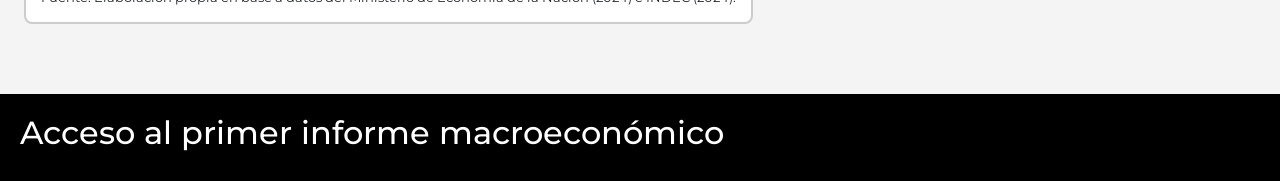
==== commit b180e522: "modificacion index sept 13" ====
--- a/index.html
+++ b/index.html
@@ -107,12 +107,26 @@
       <p>El Centro de Estudios Económicos es un proyecto llevado a cabo por la 
         <span><a href="https://www.fce.unam.edu.ar" target="_blank">Facultad de Ciencias Económicas de la UNaM</a></span>, 
       la <span><a href="https://ccip.com.ar" target="_blank">Cámara de Comercio e Industria de Posadas</a></span> y la 
-      <span><a href="https://portaldelinversor.posadas.gob.ar" target="_blank">Dirección General de Producción y Desarrollo Económico de la 
+      <span><a href="#" target="_blank">Secretaría de Turismo y Desarrollo Económico de la 
         Municipalidad de Posadas</a></span>, relanzado en abril del 2024. El mismo tiene como objetivo generar y analizar 
       diferentes indicadores económicos que brinden, tanto a la Cámara, como a otros actores interesados, 
       herramientas para poder realizar un diagnóstico de la situación económica nacional, regional y local. 
       A su vez, las actividades realizadas por el Centro apuntan a la generación de productos que puedan 
-      ser de utilidad para la toma de decisiones estratégicas de las empresas de Posadas.</p>
+      ser de utilidad para la toma de decisiones estratégicas de las empresas de Posadas, a partir de informes y 
+      de la generación de indicadores económicos que se publican periódicamente. 
+
+      <h4>Equipo de trabajo</h3>
+      <ul>
+        <li>Mgtr. Horacio Simes - Decano de la Facultad de Ciencias Económicas UNaM</li>
+        <li>Lic. Diego Carmona - Secretario de Turismo y Desarrollo Económico de la Municipalidad de Posadas</li>
+        <li>Lic. Daniel Benítez - Director del Parque de Apoyo Técnico Económicas (PATEC)</li>
+        <li>Lic. Christian Beyer De Carlés - Miembro del Consejo Directivo de la Cámara de Comercio e Industria de Posadas (CCIP)</li>
+        <li>Lic. Alejandro Glinca - Director General de Producción y Desarrollo Económico de la Municipalidad de Posadas</li>
+        <li>Mgtr. Agustín Staudt - Director de Pymes y Comercialización de la Municipalidad de Posadas</li>
+        <li>Lic. Carolina Wittig - Directora de Promoción Económica e Inversiones de la Municipalidad de Posadas</li>
+      </ul>
+
+    </p>
     </div>
     <div class="carousel-container">
       <div id="carouselExampleIndicators" class="carousel slide" data-bs-ride="carousel">
@@ -165,13 +179,13 @@
           producto total de una economía en un periodo determinado.
           La actividad económica es fundamental para medir la salud
           económica y el nivel de desarrollo de un país.</p>
-        <img src="assets/sectores/actividad_economica1.jpg" alt="" class="img-fluid mx-2">
+        <img src="assets/sectores/fábrica + producción.gif" alt="" class="img-fluid mx-2">
       </div>
     </div>
     <div class="sector">
       <h3 onclick="toggleSubsection('subsection2')">Sector fiscal <span id="toggle-icon-sub2">+</span></h3>
       <div id="infoContainer-subsection2" class="subsection-info">
-        <img src="assets/sectores/sector_fiscal.jpg" alt="">
+        <img src="assets/sectores/Sector fiscal.gif" alt="">
         <p>El sector fiscal comprende las actividades relacionadas con la
           recaudación de ingresos (impuestos, tasas y contribuciones) y
           el gasto público realizado por el gobierno. La política fiscal se
@@ -194,13 +208,13 @@
           crucial en la creación y administración del dinero, la
           intermediación financiera, y la implementación de la política
           monetaria.</p>
-        <img src="assets/sectores/sector_monetario.jpg" alt="">
+        <img src="assets/sectores/Sector monetario + banco central.gif" alt="">
       </div>
     </div>
     <div class="sector">
       <h3 onclick="toggleSubsection('subsection4')">Sector social <span id="toggle-icon-sub4">+</span></h3>
       <div id="infoContainer-subsection4" class="subsection-info">
-        <img src="assets/sectores/sector_social3.jpg" alt="">
+        <img src="assets/sectores/Sector social + mercado laboral.gif" alt="">
         <p>El sector social abarca dos áreas principales. Por un lado, el mercado laboral que refiere 
           a la oferta y demanda de trabajo en la economía, incluyendo la tasa de empleo, la tasa de desempleo, 
           los salarios y las condiciones laborales. Factores como la educación, las habilidades de la 
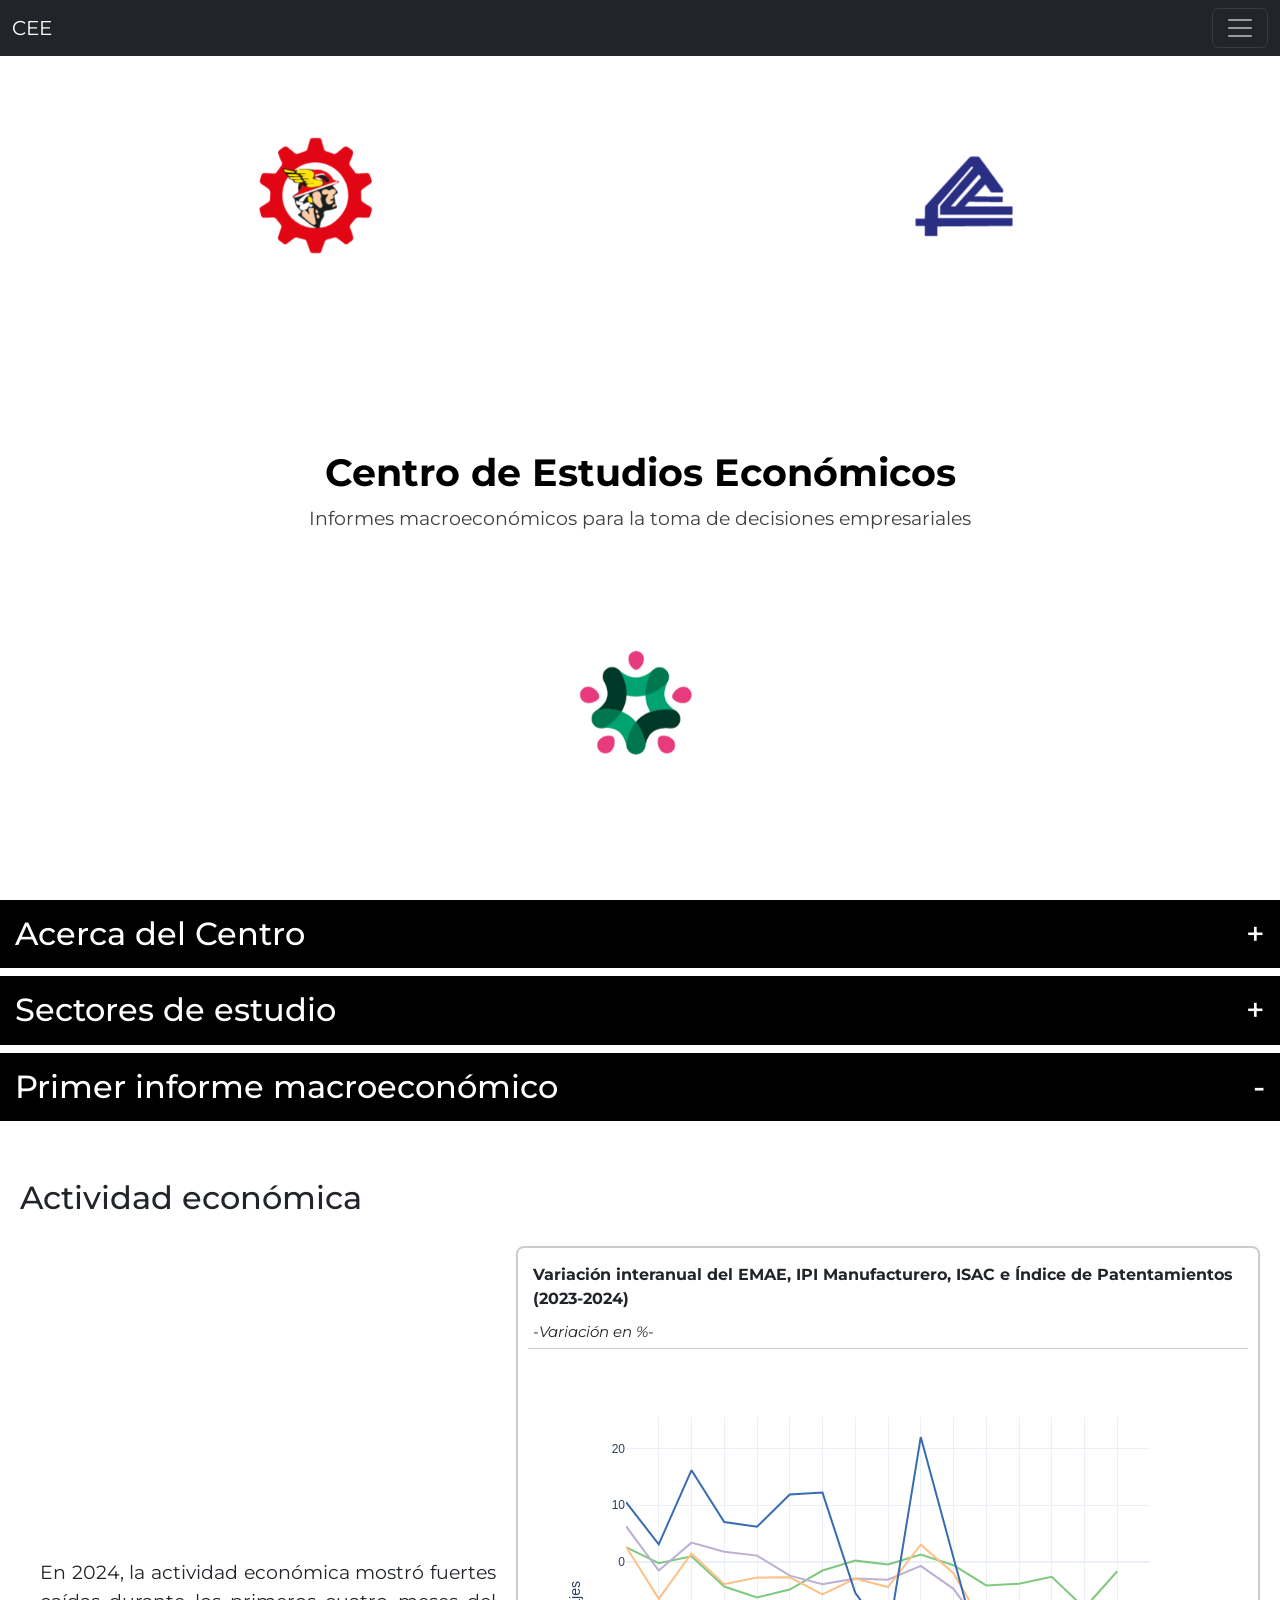
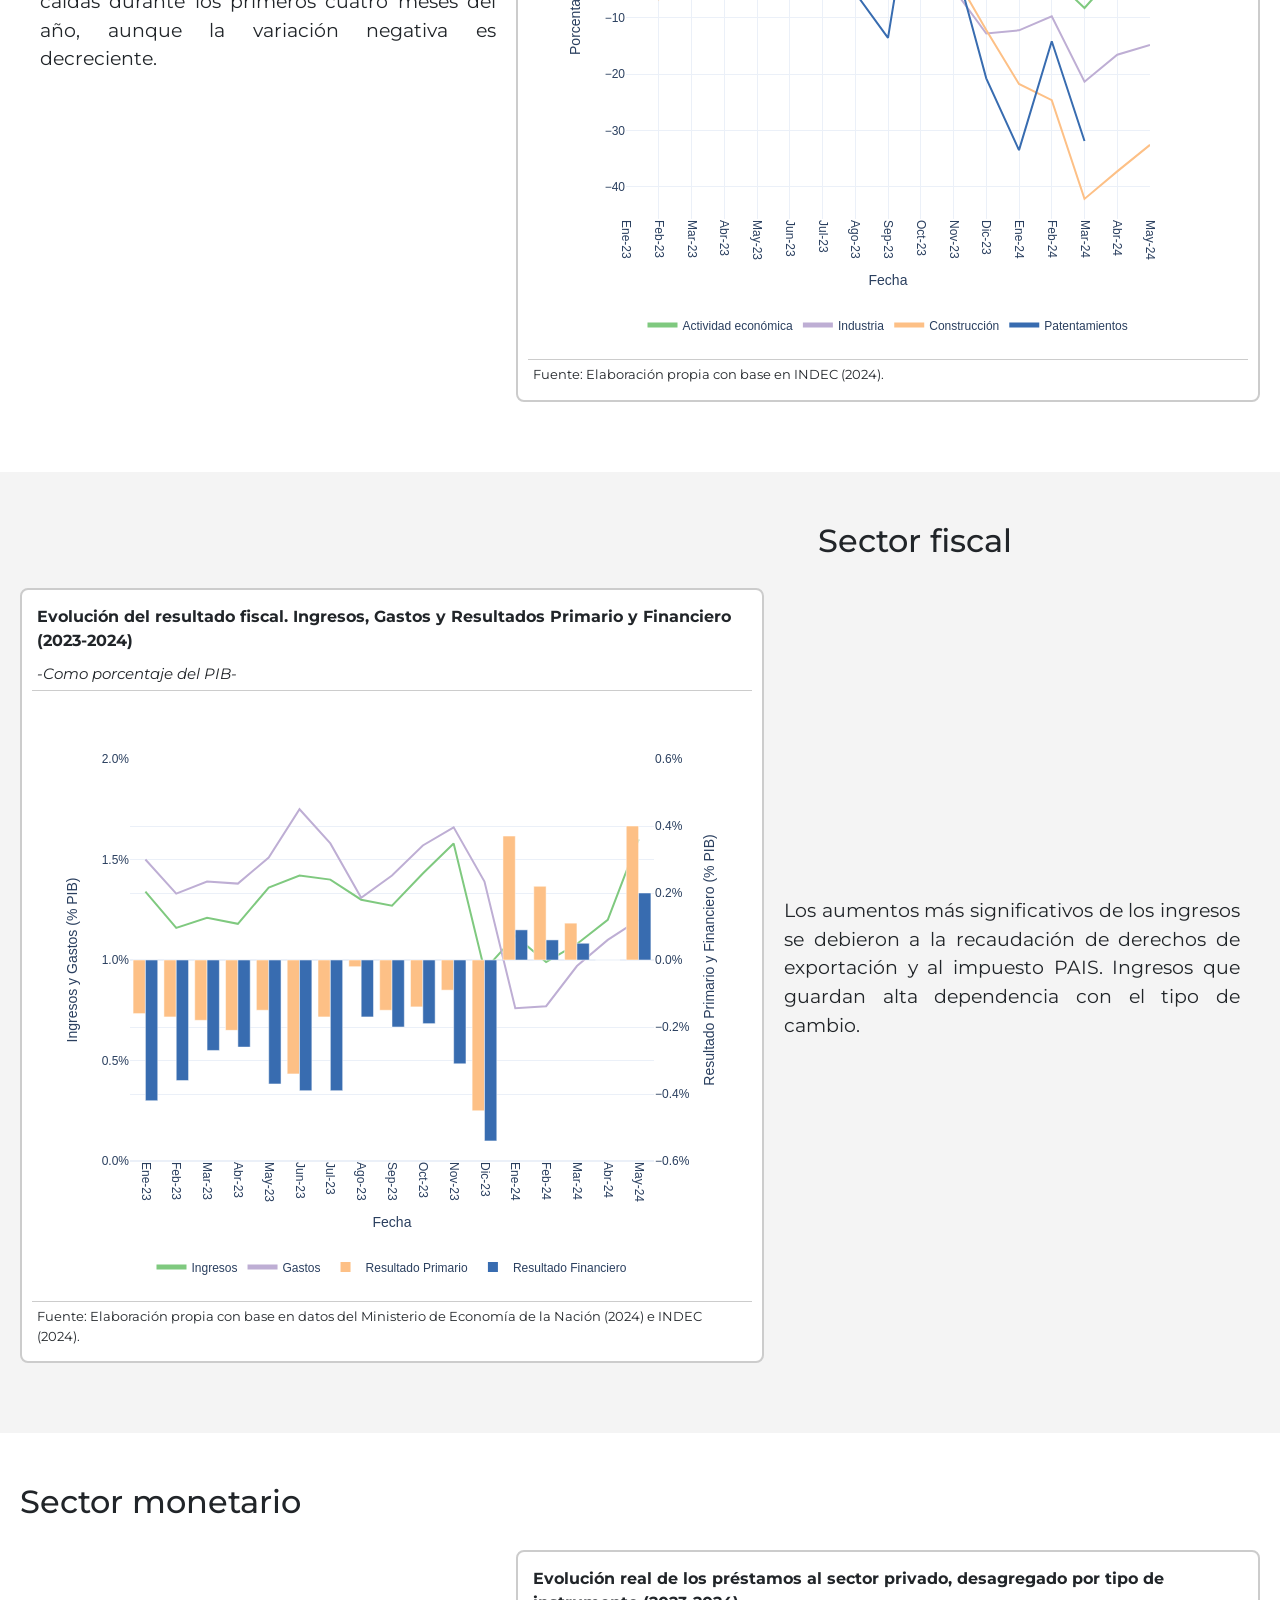
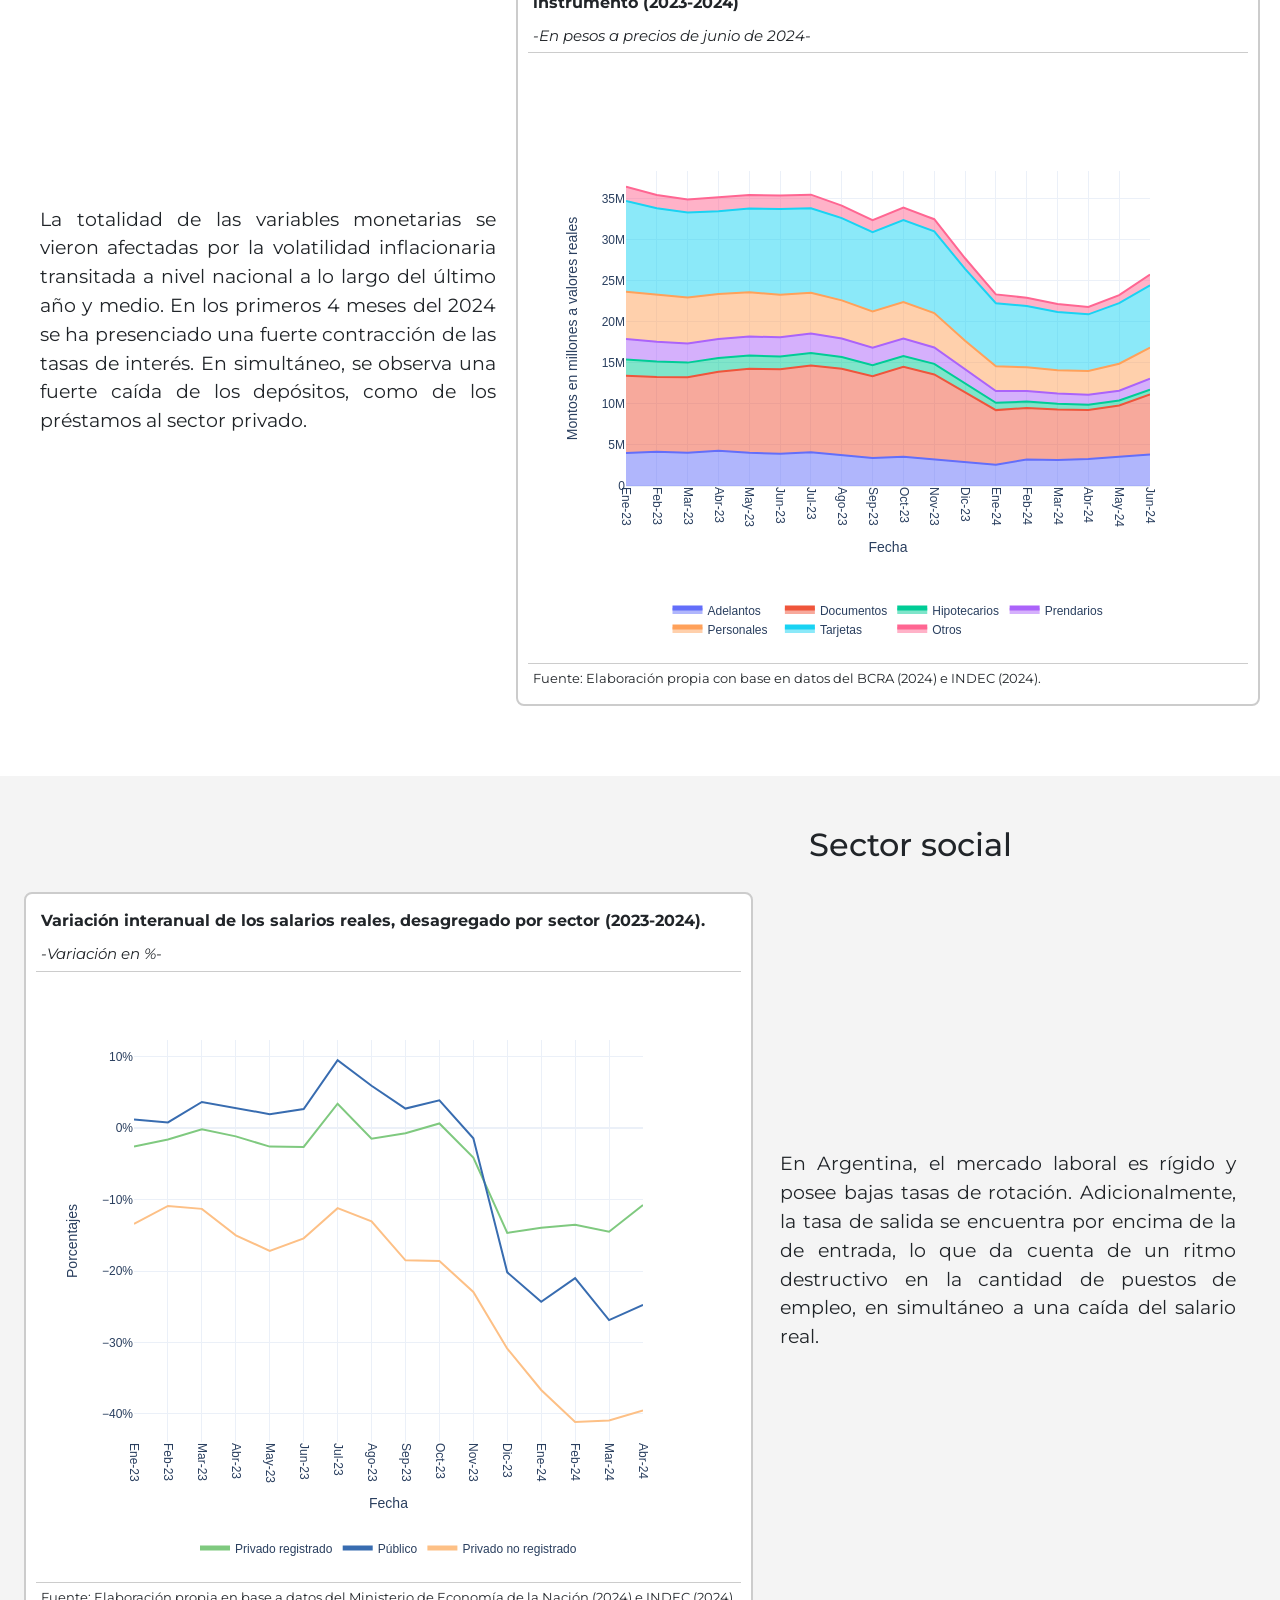
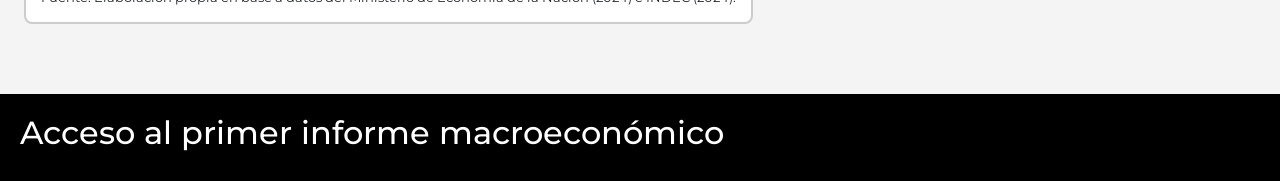
==== commit bef7bdc4: "actualizacion septiembre 24" ====
--- a/index.html
+++ b/index.html
@@ -179,13 +179,13 @@
           producto total de una economía en un periodo determinado.
           La actividad económica es fundamental para medir la salud
           económica y el nivel de desarrollo de un país.</p>
-        <img src="assets/sectores/fábrica + producción.gif" alt="" class="img-fluid mx-2">
+        <img src="assets/sectores/fabrica_produccioon.gif" alt="" class="img-fluid mx-2">
       </div>
     </div>
     <div class="sector">
       <h3 onclick="toggleSubsection('subsection2')">Sector fiscal <span id="toggle-icon-sub2">+</span></h3>
       <div id="infoContainer-subsection2" class="subsection-info">
-        <img src="assets/sectores/Sector fiscal.gif" alt="">
+        <img src="assets/sectores/Sector_fiscal.gif" alt="">
         <p>El sector fiscal comprende las actividades relacionadas con la
           recaudación de ingresos (impuestos, tasas y contribuciones) y
           el gasto público realizado por el gobierno. La política fiscal se
@@ -208,13 +208,13 @@
           crucial en la creación y administración del dinero, la
           intermediación financiera, y la implementación de la política
           monetaria.</p>
-        <img src="assets/sectores/Sector monetario + banco central.gif" alt="">
+        <img src="assets/sectores/Sector_monetario_banco_central.gif" alt="">
       </div>
     </div>
     <div class="sector">
       <h3 onclick="toggleSubsection('subsection4')">Sector social <span id="toggle-icon-sub4">+</span></h3>
       <div id="infoContainer-subsection4" class="subsection-info">
-        <img src="assets/sectores/Sector social + mercado laboral.gif" alt="">
+        <img src="assets/sectores/Sector_social_mercado_laboral.gif" alt="">
         <p>El sector social abarca dos áreas principales. Por un lado, el mercado laboral que refiere 
           a la oferta y demanda de trabajo en la economía, incluyendo la tasa de empleo, la tasa de desempleo, 
           los salarios y las condiciones laborales. Factores como la educación, las habilidades de la 
